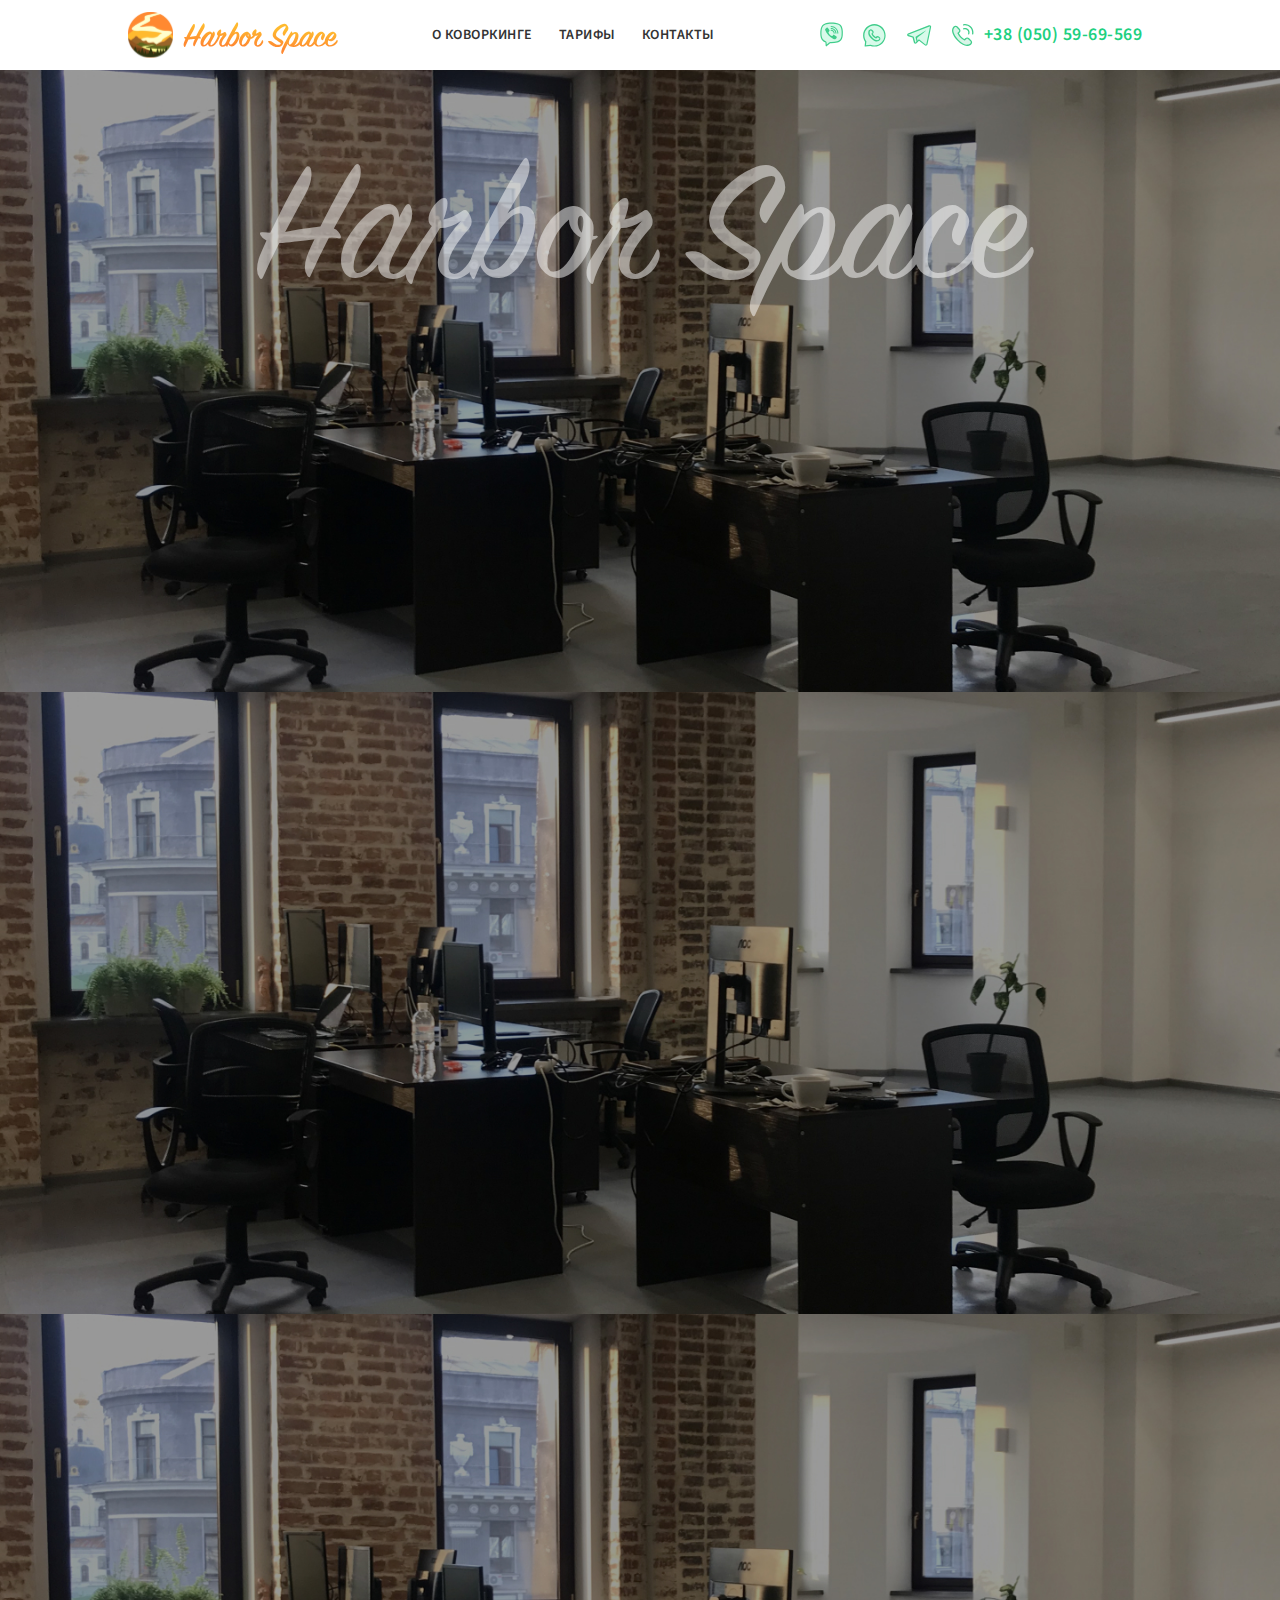
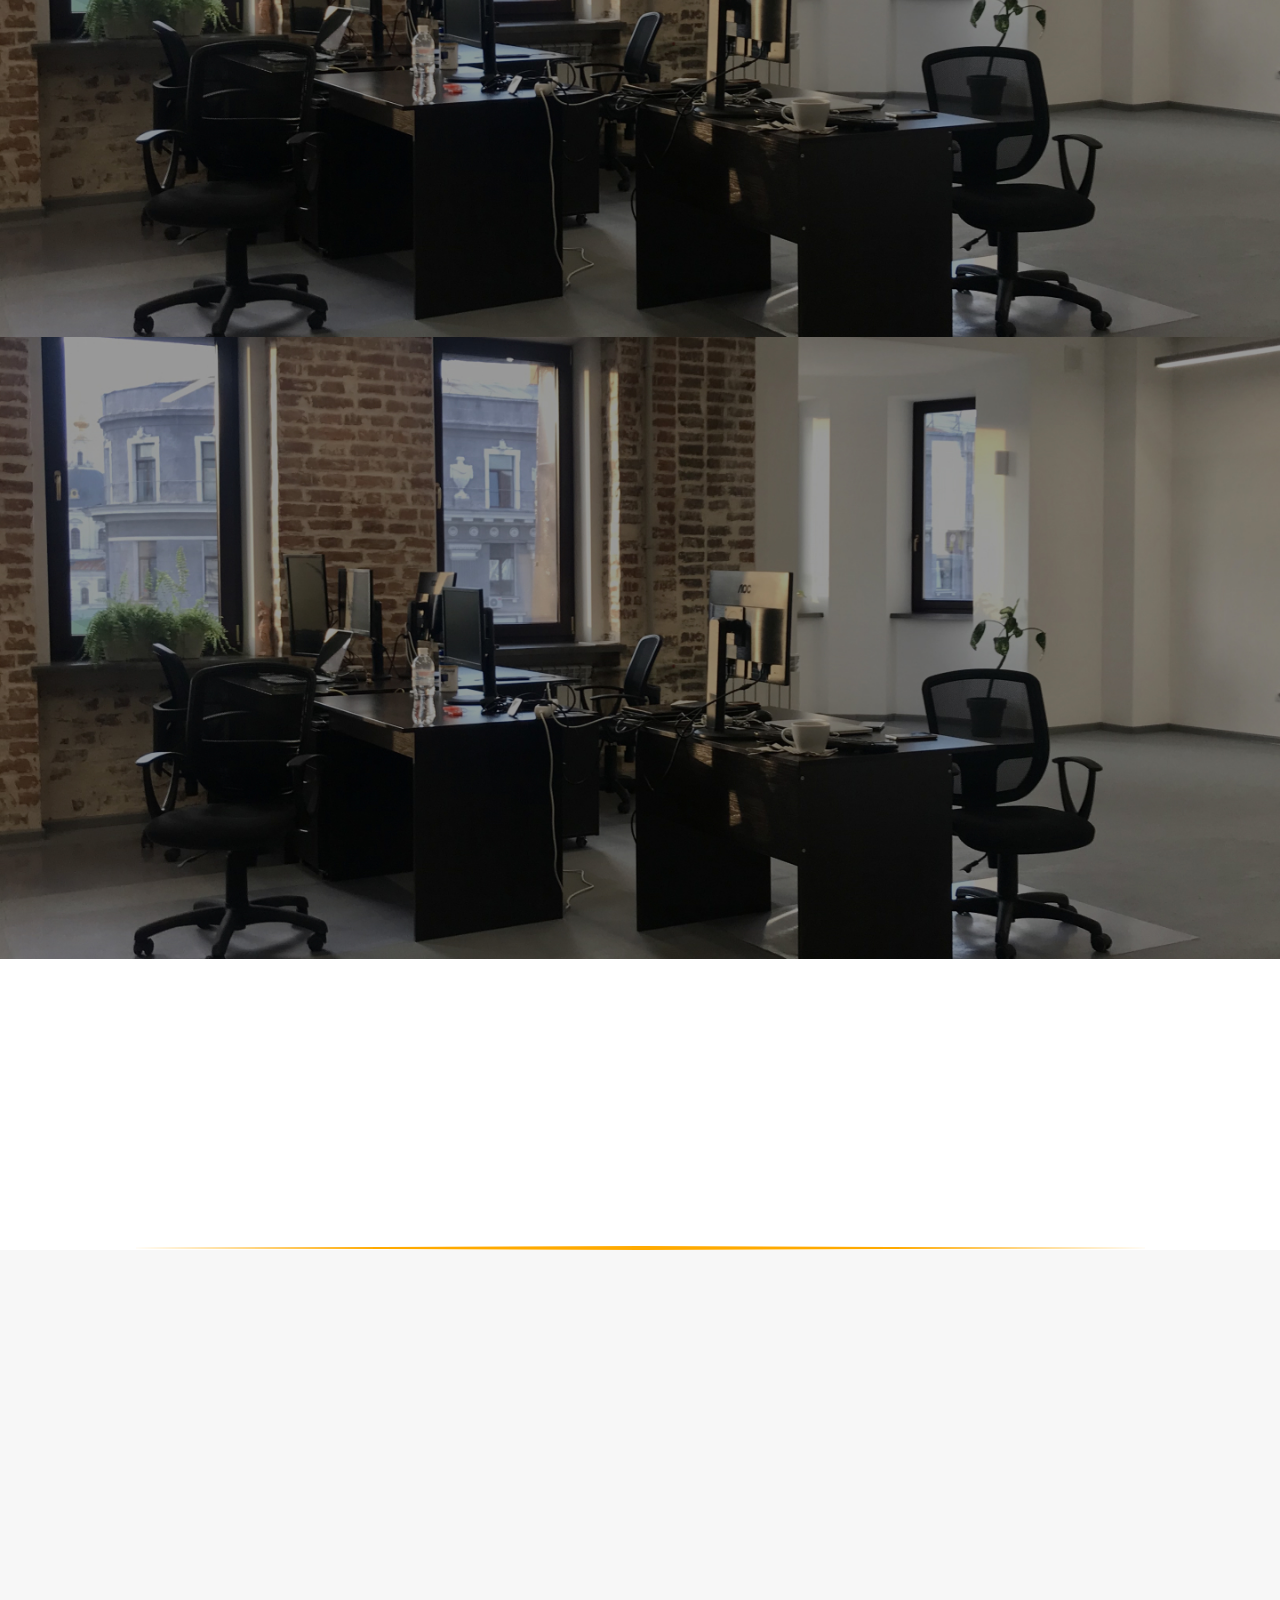
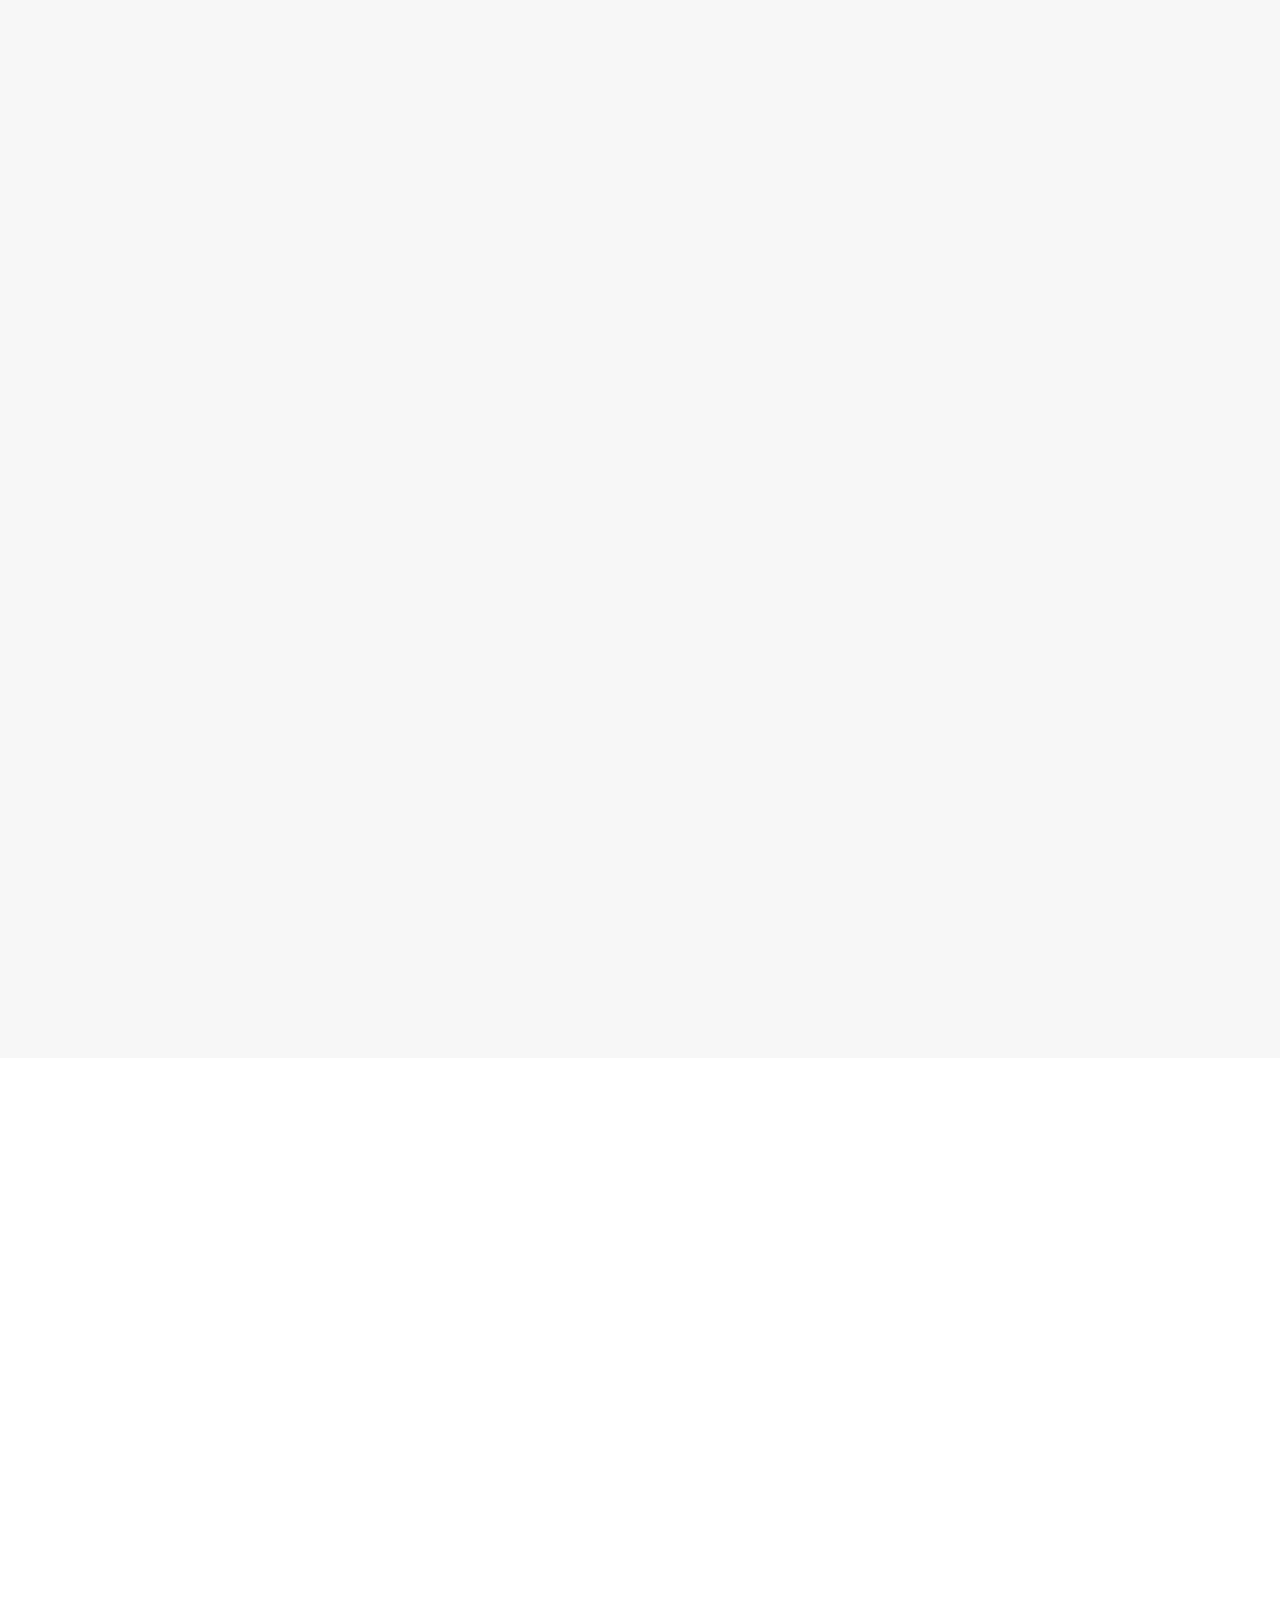
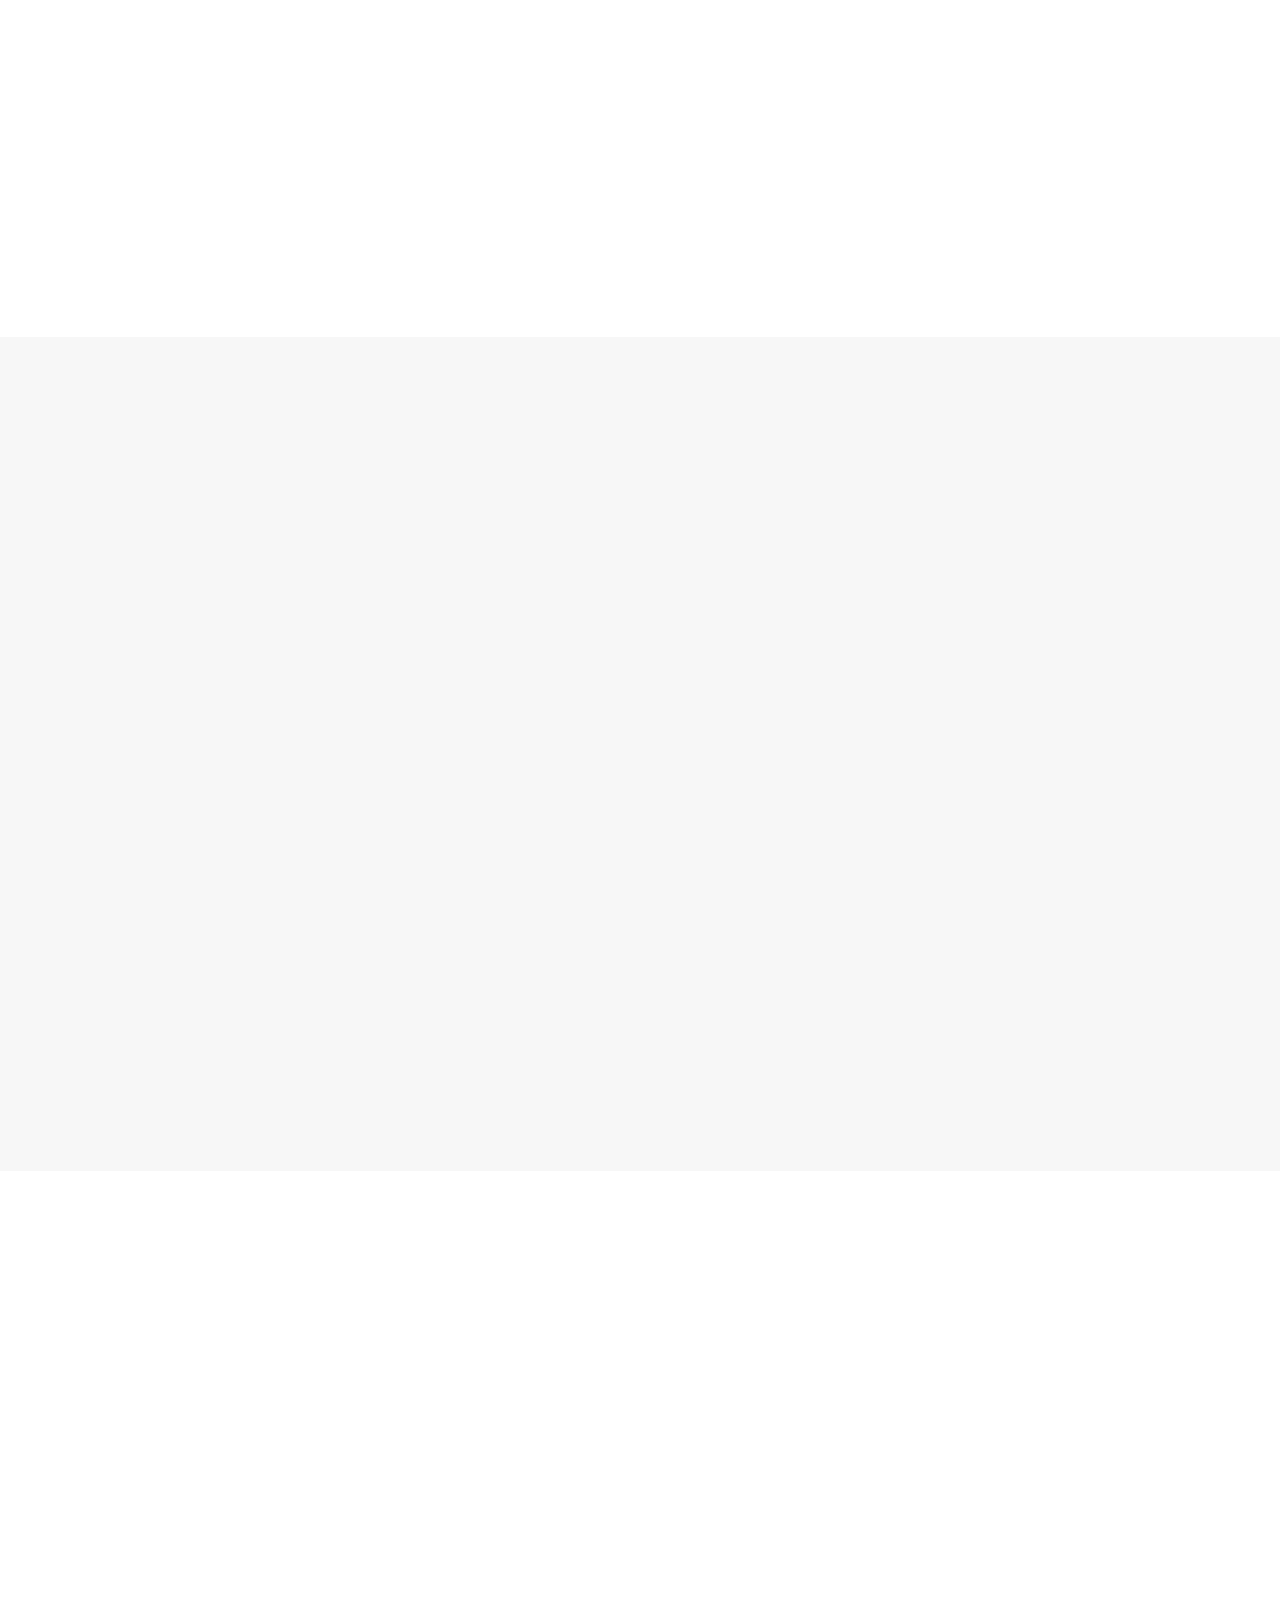
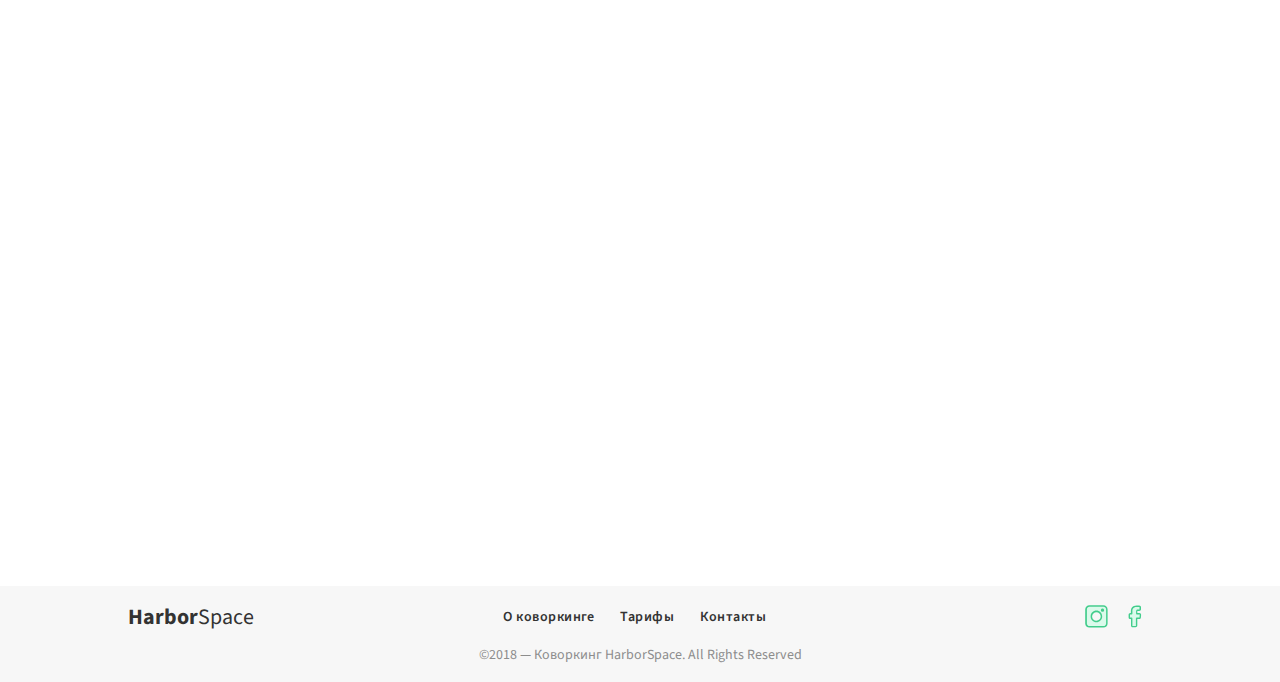
==== index.html @ 5f65b890 "10.12" ====
<!DOCTYPE html>
<html>
	<head>
		<meta charset="utf-8">
		<meta name="viewport" content="width=device-width, initial-scale=1.0">
		<title>Harbor Space</title>
		<link href="https://fonts.googleapis.com/css?family=Source+Sans+Pro:200,300,400,600,700&display=swap" rel="stylesheet">
		<link rel="stylesheet" href="css/libs.min.css">
		<link media="all" rel="stylesheet" href="css/main.css">
	</head>
	<body>
		<div class="wrapper">
			<header class="header">
				<div class="container">
					<div class="mobile-header">
						<div class="logo">
							<a href=""><img src="images/LOGO.svg" alt="harborSpace"></a>
						</div>
						<div class="hamburger-holder">
							<div class="hamburger">
								<div class="line line1"></div>
								<div class="line line2"></div>
								<div class="line line3"></div>
							</div>
						</div>
					</div>
					<div class="header-holder">
						<div class="logo">
							<a href=""><img src="images/LOGO.svg" alt="harborSpace"></a>
						</div>
						<nav class="menu-holder">
							<ul class="menu">
								<li><a href="#coworking">О коворкинге</a></li>
								<li><a href="#rates">Тарифы</a></li>
								<li><a href="#contact">Контакты</a></li>
							</ul>
						</nav>
						<div class="contacts">
							<ul class="social_list">
								<li><a href="https://apps.apple.com/ru/app/viber-messenger/id382617920"><img src="images/viber.svg" alt="viber"></a></li>
								<li><a href="https://apps.apple.com/ru/app/whatsapp-messenger/id310633997"><img src="images/whatsapp.svg" alt="whatsapp"></a></li>
								<li><a href="#https://apps.apple.com/ru/app/telegram-messenger/id686449807"><img src="images/telegram.svg" alt="telegram"></a></li>
								<li><a href="tel:+380505969569" class="header-phone"><img src="images/phone.svg" alt="phone">+38 (050) 59-69-569</a></li>
							</ul>
						</div>

					</div>
				</div>
			</header>
			<main class="main">
				<section class="slider-section">
					<div class="slider">
						<div class="slide"><h1>Harbor Space</h1><img src="images/slide1.jpg" alt="img"></div>
						<div class="slide"><img src="images/slide1.jpg" alt="img"></div>
						<div class="slide"><img src="images/slide1.jpg" alt="img"></div>
						<div class="slide"><img src="images/slide1.jpg" alt="img"></div>
					</div>
					<div class="about-text wow fadeIn" data-wow-duration="2s" data-wow-offset="100" id="coworking">
						<div class="container">
							<p> <span> <strong>Harbor</strong>Space</span> — это пространство в стиле лофт в самом центре города. Наш коворкинг ето зеленое, доброе и уютное пространство с максимально комфортными условиями для эффективной работы. Наша цель - сделать для вас пространство SoftGarden местом, где каждый сможет воплотить в жизнь любую профессиональную идею.</p>
						</div>

					</div>
				</section>
				<section class="section-offer">
					<div class="container">
						<div class="caption">
							<h2 class="wow fadeInUp" data-wow-duration="1s" data-wow-offset="100">Что мы предлагаем</h2>
						</div>
						<ul class="offer-list">
							<li class="offer-items">
								<div class="holder">
									<div class="img-holder col wow fadeInUp" data-wow-delay="0.4s" data-wow-duration="1s"><img src="images/offer1.png" alt="img"></div>
									<div class="item-text col wow fadeInUp" data-wow-delay="0.6s" data-wow-duration="1s">
										<h3>Комфорт</h3>
										<p>Уютный интерьер, спокойная тихая обстановка и удобное расположение в центре города. Рядом множесто приятных мест где можно вкусно покушать. Наш офис оборудован удобными рабочими местами, оснащенными всем необходимым и правильным освещением мест. Для вашего удобства в офисе вы можете воспользоваться печатной техникой, переговорной и душевой.</p>
									</div>
								</div>
							</li>
							<li class="offer-items">
								<div class="holder">
									<div class="img-holder col wow fadeInUp" data-wow-delay="0.4s" data-wow-duration="1s"><img src="images/offer2.png" alt="img"></div>
									<div class="item-text col wow fadeInUp" data-wow-delay="0.6s" data-wow-duration="1s">
										<h3>Качество </h3>
										<p>Мы позаботились о том что бы у вас был лучший ассортимент чая и кофе с вкусными топиками от Monin, которые обязательно понравятся любителям вкусного кофе. Так же мы внимательно следим за качеством еды которой предостовляем своим резидентам. И самым важным являеться высокоскоростной интернет.</p>
									</div>
								</div>
							</li>
							<li class="offer-items">
								<div class="holder">
									<div class="img-holder col wow fadeInUp" data-wow-delay="0.4s" data-wow-duration="1s"><img src="images/offer3.png" alt="img"></div>
									<div class="item-text col wow fadeInUp" data-wow-delay="0.6s" data-wow-duration="1s">
										<h3>Безопасность</h3>
										<p>Круглосуточно охраняемое помещение, система контроля доступа, противопожарная безопасность. Мы безспокоимся не только о безопасности помещения, но и о безопастости здоровья наших резидентов поетому в уборке мы используем только экологические средства.</p>
									</div>
								</div>
							</li>
						</ul>
					</div>
				</section>
                <section class="gallery-section">
                    <div class="container">
                        <ul class="gallery-holder">
                            <li class="gallery-img wow fadeInUp" data-wow-delay="0.4s" data-wow-duration="0.8s"> <div class="img-holder"><img src="images/gallery1.jpg" alt="img"></div> </li>
                            <li class="gallery-img wow fadeInUp" data-wow-delay="0.6s" data-wow-duration="0.8s"> <div class="img-holder"><img src="images/gallery2.png" alt="img"></div> </li>
                            <li class="gallery-img wow fadeInUp" data-wow-delay="0.8s" data-wow-duration="0.8s"> <div class="img-holder"><img src="images/gallery3.png" alt="img"></div> </li>
                            <li class="gallery-img wow fadeInUp" data-wow-delay="0.4s" data-wow-duration="0.8s"> <div class="img-holder"><img src="images/gallery4.png" alt="img"></div> </li>
                            <li class="gallery-img wow fadeInUp" data-wow-delay="0.6s" data-wow-duration="0.8s"> <div class="img-holder"><img src="images/gallery5.png" alt="img"></div> </li>
                            <li class="gallery-img wow fadeInUp" data-wow-delay="0.8s" data-wow-duration="0.8s"> <div class="img-holder"><img src="images/gallery6.png" alt="img"></div> </li>
                        </ul>
                    </div>
                </section>
				<section class="price-section" id="rates">
					<div class="container">
						<div class="caption">
							<h2 class="wow fadeInUp" data-wow-duration="1s">стоимость коворкинга</h2>
						</div>
						<ul class="price-list">
							<li class="price-item wow fadeInUp" data-wow-delay="0.2s" data-wow-duration="1s">
								<div class="holder">
									<h5>час</h5>
									<strong class="price">100 грн</strong>
									<ul class="price-detail">
										<li class="color-dotes yellow-dots">Быстрый WIFI</li>
										<li class="color-dotes orange-dots">Чай, кофе, печеньки</li>
										<li class="color-dotes blue-dots">Переговорная комната</li>
										<li class="color-dotes violet-dots">Доступ с 9:00 до 20:00</li>
										<li class="color-dotes pink-dots">Нефиксированое место</li>
									</ul>
								</div>

							</li>
							<li class="price-item wow fadeInUp" data-wow-delay="0.4s" data-wow-duration="1s">
								<div class="holder">
									<h5>день</h5>
									<strong class="price">250 грн</strong>
									<ul class="price-detail">
										<li class="color-dotes yellow-dots">Быстрый WIFI</li>
										<li class="color-dotes orange-dots">Чай, кофе, печеньки</li>
										<li class="color-dotes blue-dots">Переговорная комната</li>
										<li class="color-dotes violet-dots">Доступ с 9:00 до 20:00</li>
										<li class="color-dotes pink-dots">Нефиксированое место</li>
									</ul>
								</div>
							</li>
							<li class="price-item wow fadeInUp" data-wow-delay="0.6s" data-wow-duration="1s">
								<div class="holder">
									<h5>неделя</h5>
									<strong class="price">1000 грн</strong>
									<ul class="price-detail">
										<li class="color-dotes yellow-dots">Быстрый WIFI</li>
										<li class="color-dotes orange-dots">Чай, кофе, печеньки</li>
										<li class="color-dotes blue-dots">Переговорная комната</li>
										<li class="color-dotes violet-dots">Доступ с 9:00 до 20:00</li>
										<li class="color-dotes pink-dots">Нефиксированое место</li>
									</ul>
								</div>
							</li>
							<li class="price-item wow fadeInUp" data-wow-delay="0.8s" data-wow-duration="1s" data-wow-offset="50">
								<div class="holder">
									<h5>месяц</h5>
									<strong class="price">3600 грн</strong>
									<ul class="price-detail">
										<li class="color-dotes yellow-dots">Быстрый WIFI</li>
										<li class="color-dotes orange-dots">Чай, кофе, печеньки</li>
										<li class="color-dotes blue-dots">Переговорная комната</li>
										<li class="color-dotes violet-dots">Доступ 24/7</li>
										<li class="color-dotes pink-dots">Фиксированое место</li>
										<li class="color-dotes orange-dots">Бесплатный VPN</li>
										<li class="color-dotes blue-dots">Личный шкафчик</li>
									</ul>
								</div>
							</li>
						</ul>
						<a href="#contact" class="btn price-item wow fadeInUp" data-wow-delay="0.5s" data-wow-duration="1s" data-wow-offset="20">Забронировать</a>
					</div>
				</section>
				<section class="contacts-section" id="contact">
					<div class="container">
						<div class="caption">
							<h2 class="wow fadeInUp" data-wow-delay="0.5s" data-wow-duration="1s">наши контакты</h2>
							<p class="wow fadeInUp" data-wow-delay="0.7s" data-wow-duration="1s">Или оставте ваш номер и вы вам перезвоним</p>
						</div>
						<div class="contact-holder">
							<div class="col-holder">
								<div class="col">
									<ul class="social_list wow fadeInUp" data-wow-delay="0.2s" data-wow-duration="1s">
										<li class="phone"><a href="tel:+380505969569"><img src="images/phone.svg" alt="phone">+380 (050) 59-69-569</a></li>
										<li><a href="https://apps.apple.com/ru/app/viber-messenger/id382617920"><img src="images/viber.svg" alt="viber"></a></li>
										<li><a href="https://apps.apple.com/ru/app/telegram-messenger/id686449807"><img src="images/telegram.svg" alt="telegram"></a></li>
                                        <li><a href="https://apps.apple.com/ru/app/whatsapp-messenger/id310633997"><img src="images/whatsapp.svg" alt="whatsapp"></a></li>
									</ul>
									<div class="address-holder wow fadeInUp" data-wow-delay="0.4s" data-wow-duration="1s">
										<img src="images/shape.svg" alt="img">
										<address class="address">пл. Павловская, 10<br>г. Харьков, Украина</address>
									</div>
									<div class="working-hours wow fadeInUp" data-wow-delay="0.4s" data-wow-duration="1s" >
										<img src="images/alarm-clock.svg" alt="img">
										<div class="time">
                                            <div> <span class="day">Пн - Вс</span> <span class="hour">(9:00 - 21:00)</span> </div>
										</div>
									</div>
									<!--<ul class="inst-fb wow fadeInUp" data-wow-delay="1.1s" data-wow-duration="1s" data-wow-offset="50">
										<li><a href="https://instagram.com//harbor_space/"><img src="images/instagram.svg" alt="img"></a></li>
										<li><a href="https://facebook.com/harbor_space/"><img src="images/fb.svg" alt="img"></a></li>
									</ul>-->
								</div>
								<div class="col wow fadeInUp" data-wow-delay="0.6s" data-wow-duration="1s">
									<form action="" class="contact-form">
										<label for="">
											<input class="input-form" type="text">
											<span class="fake-placeholder">Телефон</span>
										</label>
										<label for="">
											<input class="input-form" type="text">
											<span class="fake-placeholder">Имя</span>
										</label>

										<button class="btn btn-send">Отправить</button>
									</form>
								</div>
							</div>
						</div>
					</div>
					<div class="map-holder wow fadeInUp" data-wow-delay="0.5s" data-wow-duration="1s">
						<iframe src="https://www.google.com/maps/embed?pb=!1m18!1m12!1m3!1d2565.2511512335523!2d36.230084315883595!3d49.98790062846584!2m3!1f0!2f0!3f0!3m2!1i1024!2i768!4f13.1!3m3!1m2!1s0x4127a0f6acee9e27%3A0xdf5f74cbde24726e!2z0L_Quy4g0J_QsNCy0LvQvtCy0YHQutCw0Y8sIDEwLCDQpdCw0YDRjNC60L7Qsiwg0KXQsNGA0YzQutC-0LLRgdC60LDRjyDQvtCx0LvQsNGB0YLRjCwgNjEwMDA!5e0!3m2!1sru!2sua!4v1575575352551!5m2!1sru!2sua" width="800" height="600" frameborder="0" style="border:0;" allowfullscreen=""></iframe>
					</div>
				</section>
			</main>
			<footer class="footer">
				<div class="container">
					<div class="footer-holder">
						<strong class="footer-logo"> <a href="#"><strong>Harbor</strong>Space</strong></a>
						<div class="footer-menu">
							<ul class="menu">
								<li><a href="#coworking">О коворкинге</a></li>
								<li><a href="#rates">Тарифы</a></li>
								<li><a href="#contact">Контакты</a></li>
							</ul>
						</div>
						<ul class="inst-fb">
							<li><a href="https://instagram.com/harbor_space/"><img src="images/instagram.svg" alt="img"></a></li>
							<li><a href="https://facebook.com/harbor_space/"><img src="images/fb.svg" alt="img"></a></li>
						</ul>
					</div>
					<div class="copyright">©2018 — Коворкинг HarborSpace. All Rights Reserved</div>
				</div>
			</footer>
		</div>
		<!--<script src="js/common.js"></script>-->
		<script	src="https://code.jquery.com/jquery-3.4.1.min.js" integrity="sha256-CSXorXvZcTkaix6Yvo6HppcZGetbYMGWSFlBw8HfCJo=" crossorigin="anonymous"></script>

		<script src="js/scripts.js"></script>
		<script src="js/slick.js"></script>
		<script src="js/wow.js"></script>

		<script>
			new WOW().init();
		</script>
	</body>
</html>
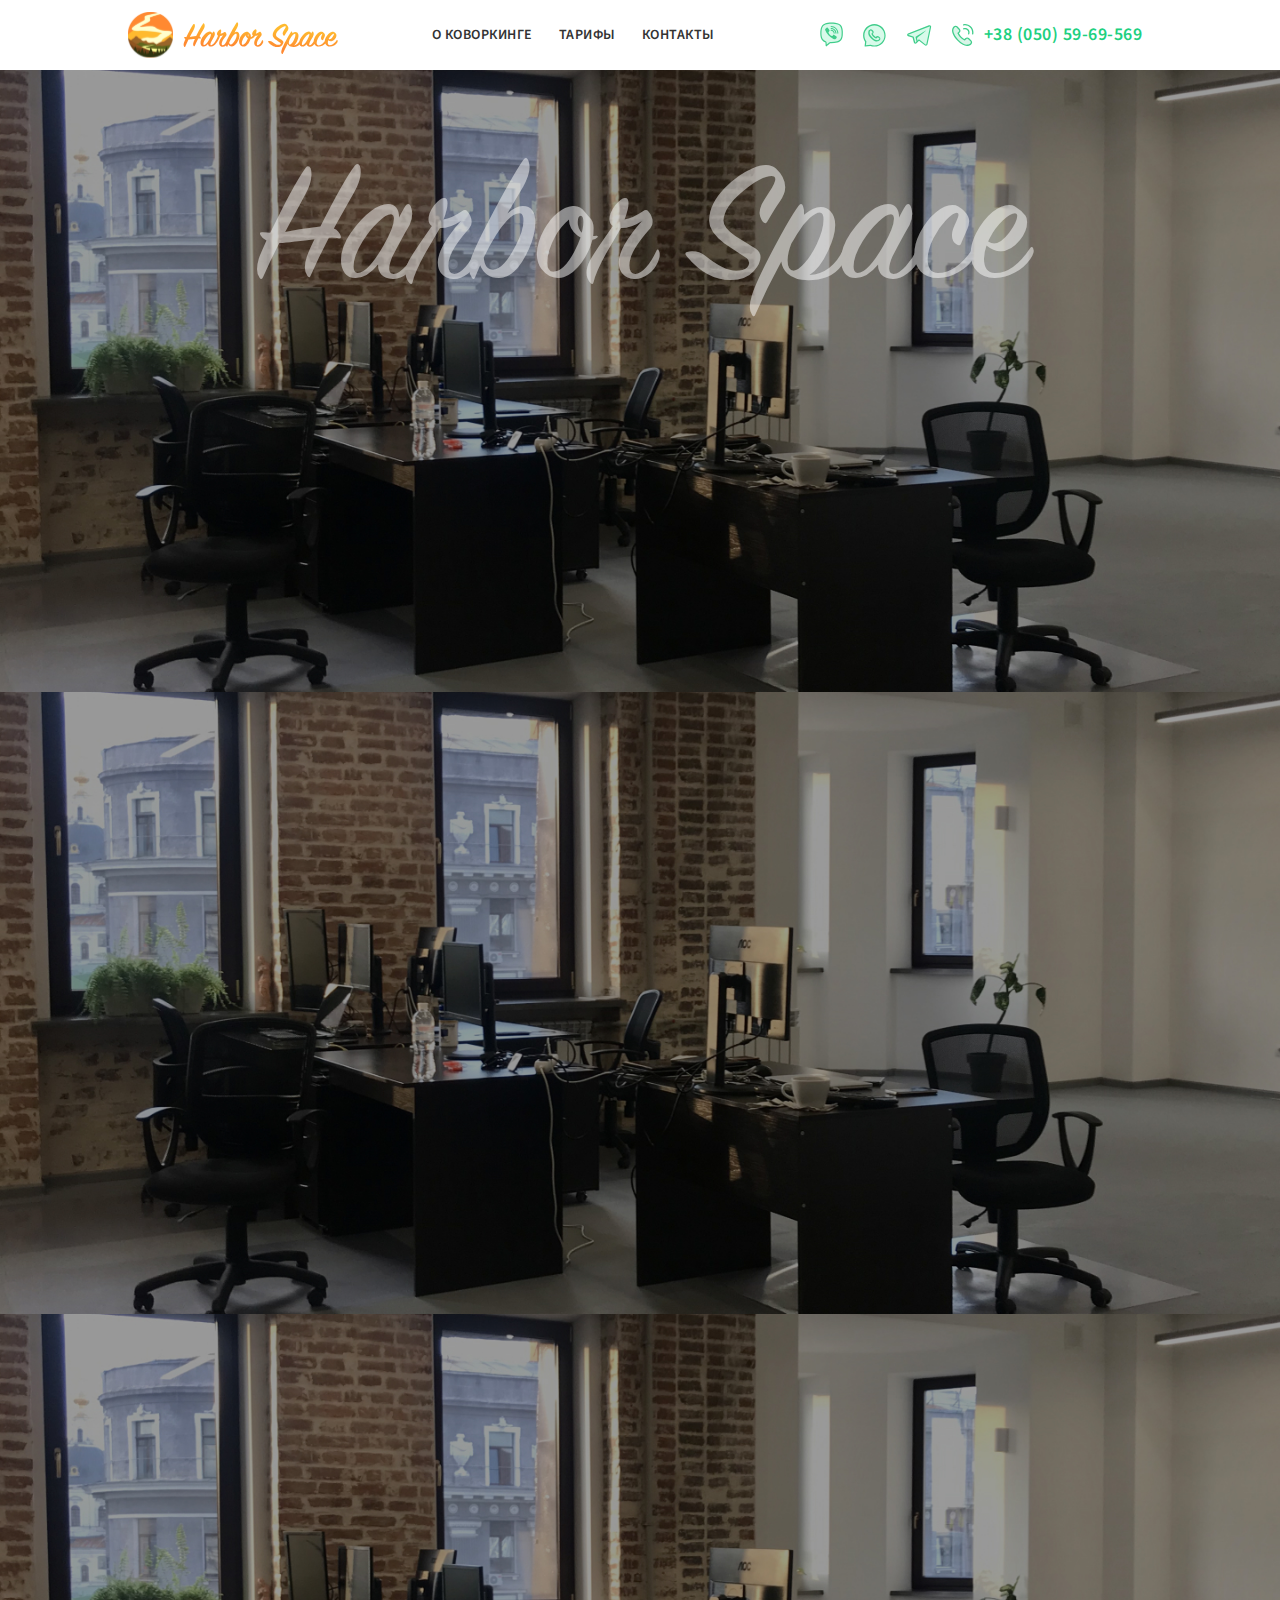
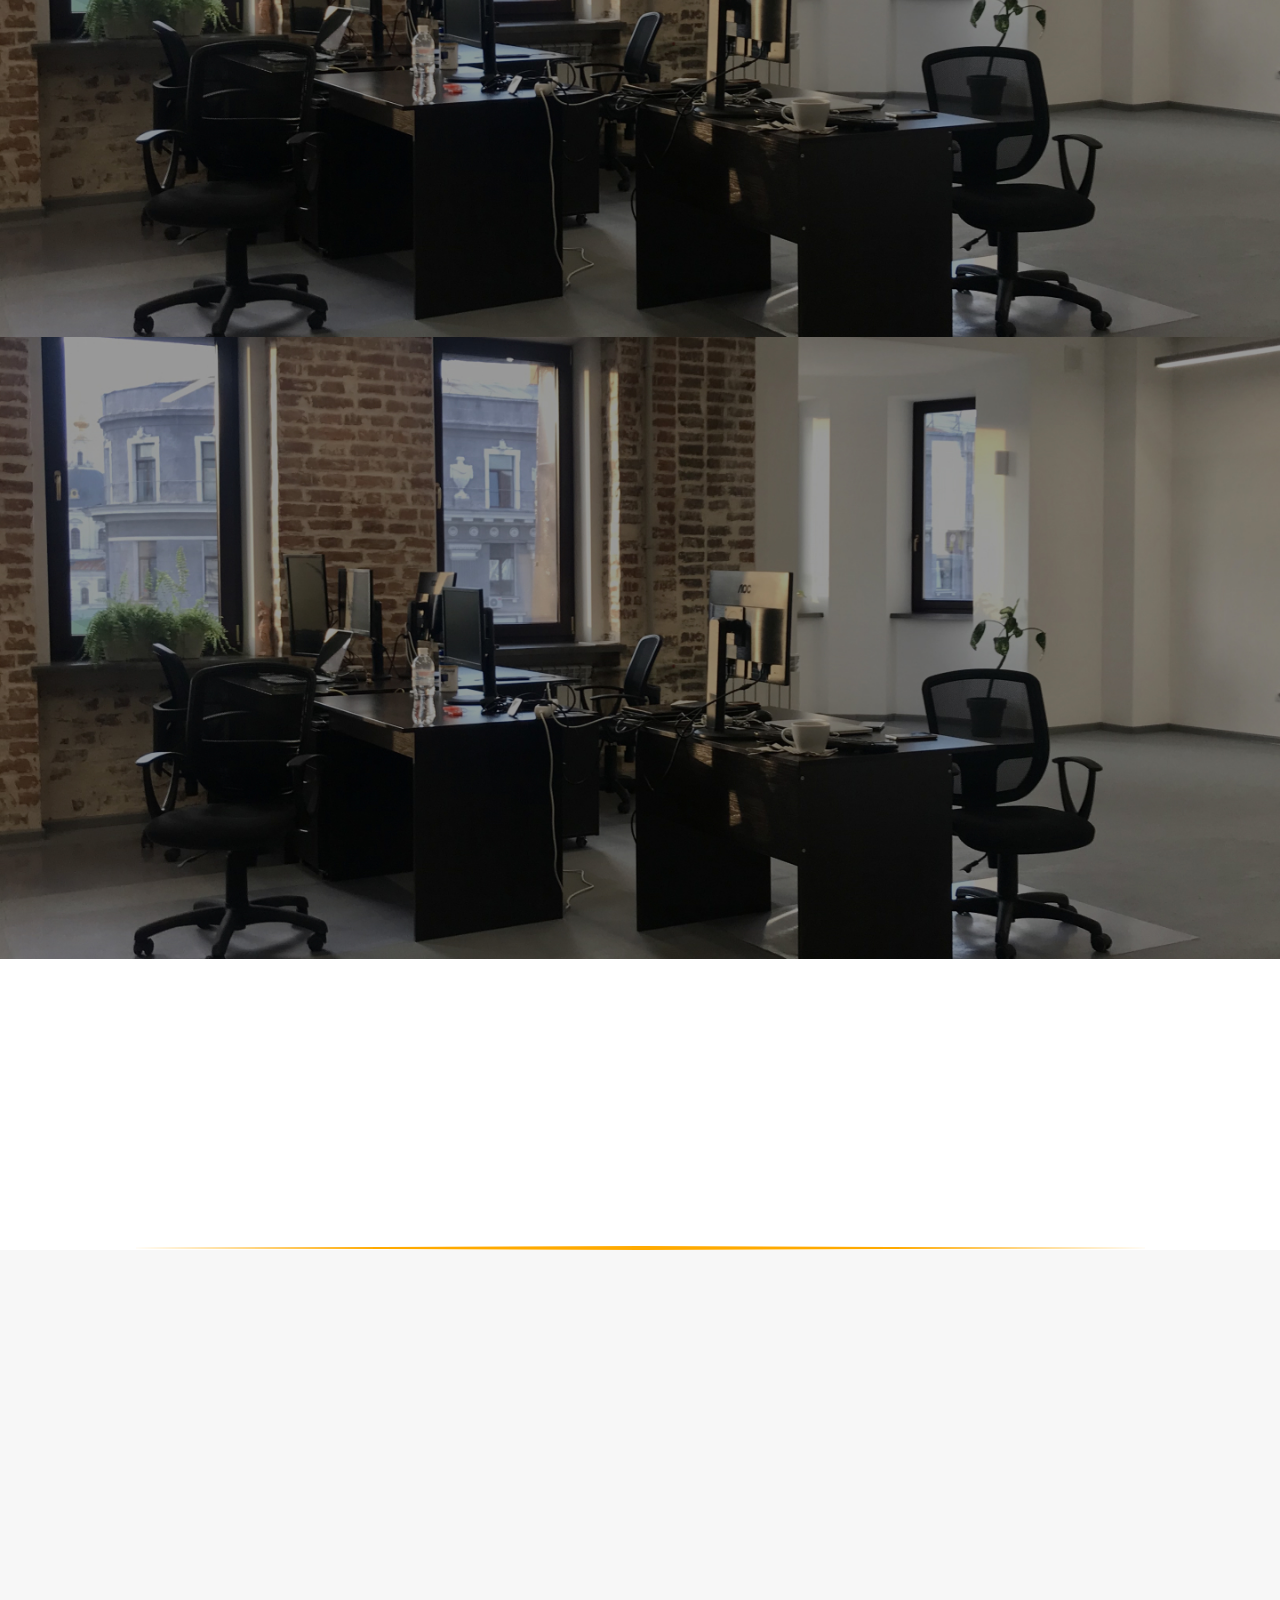
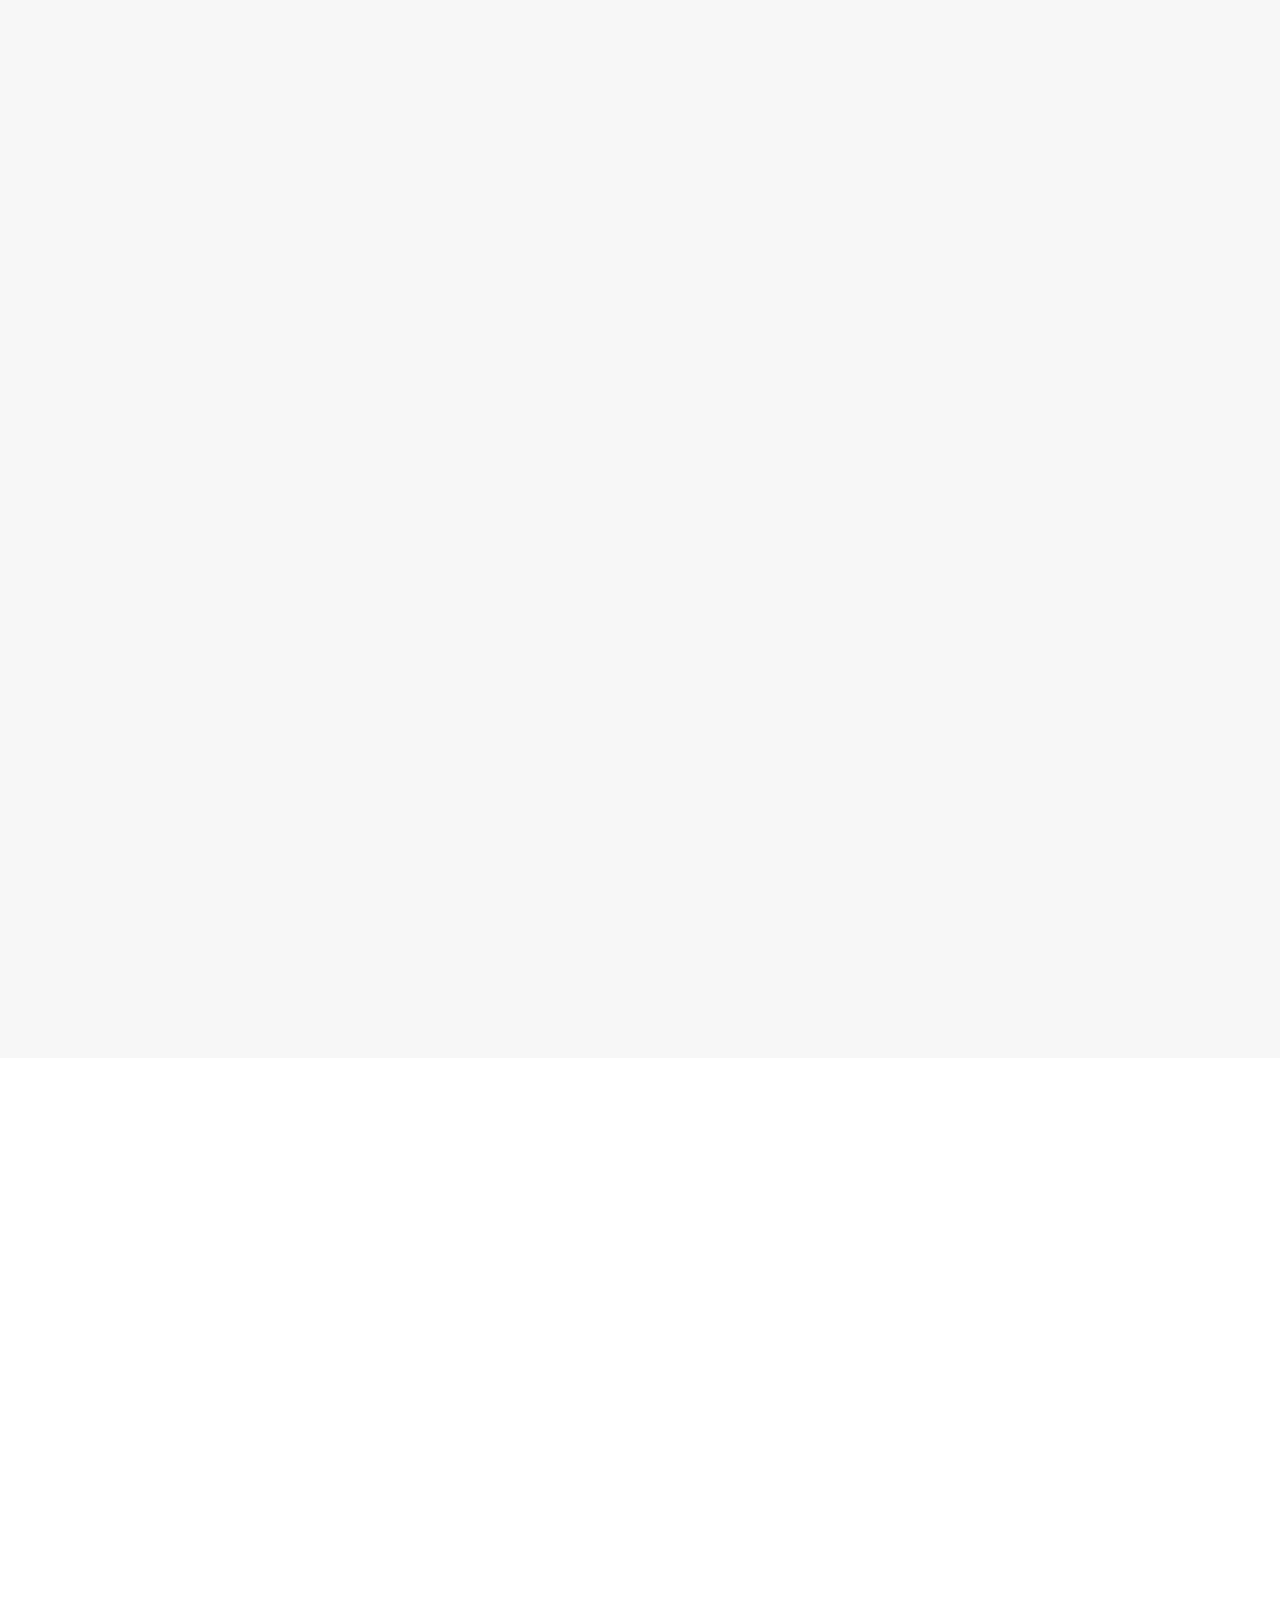
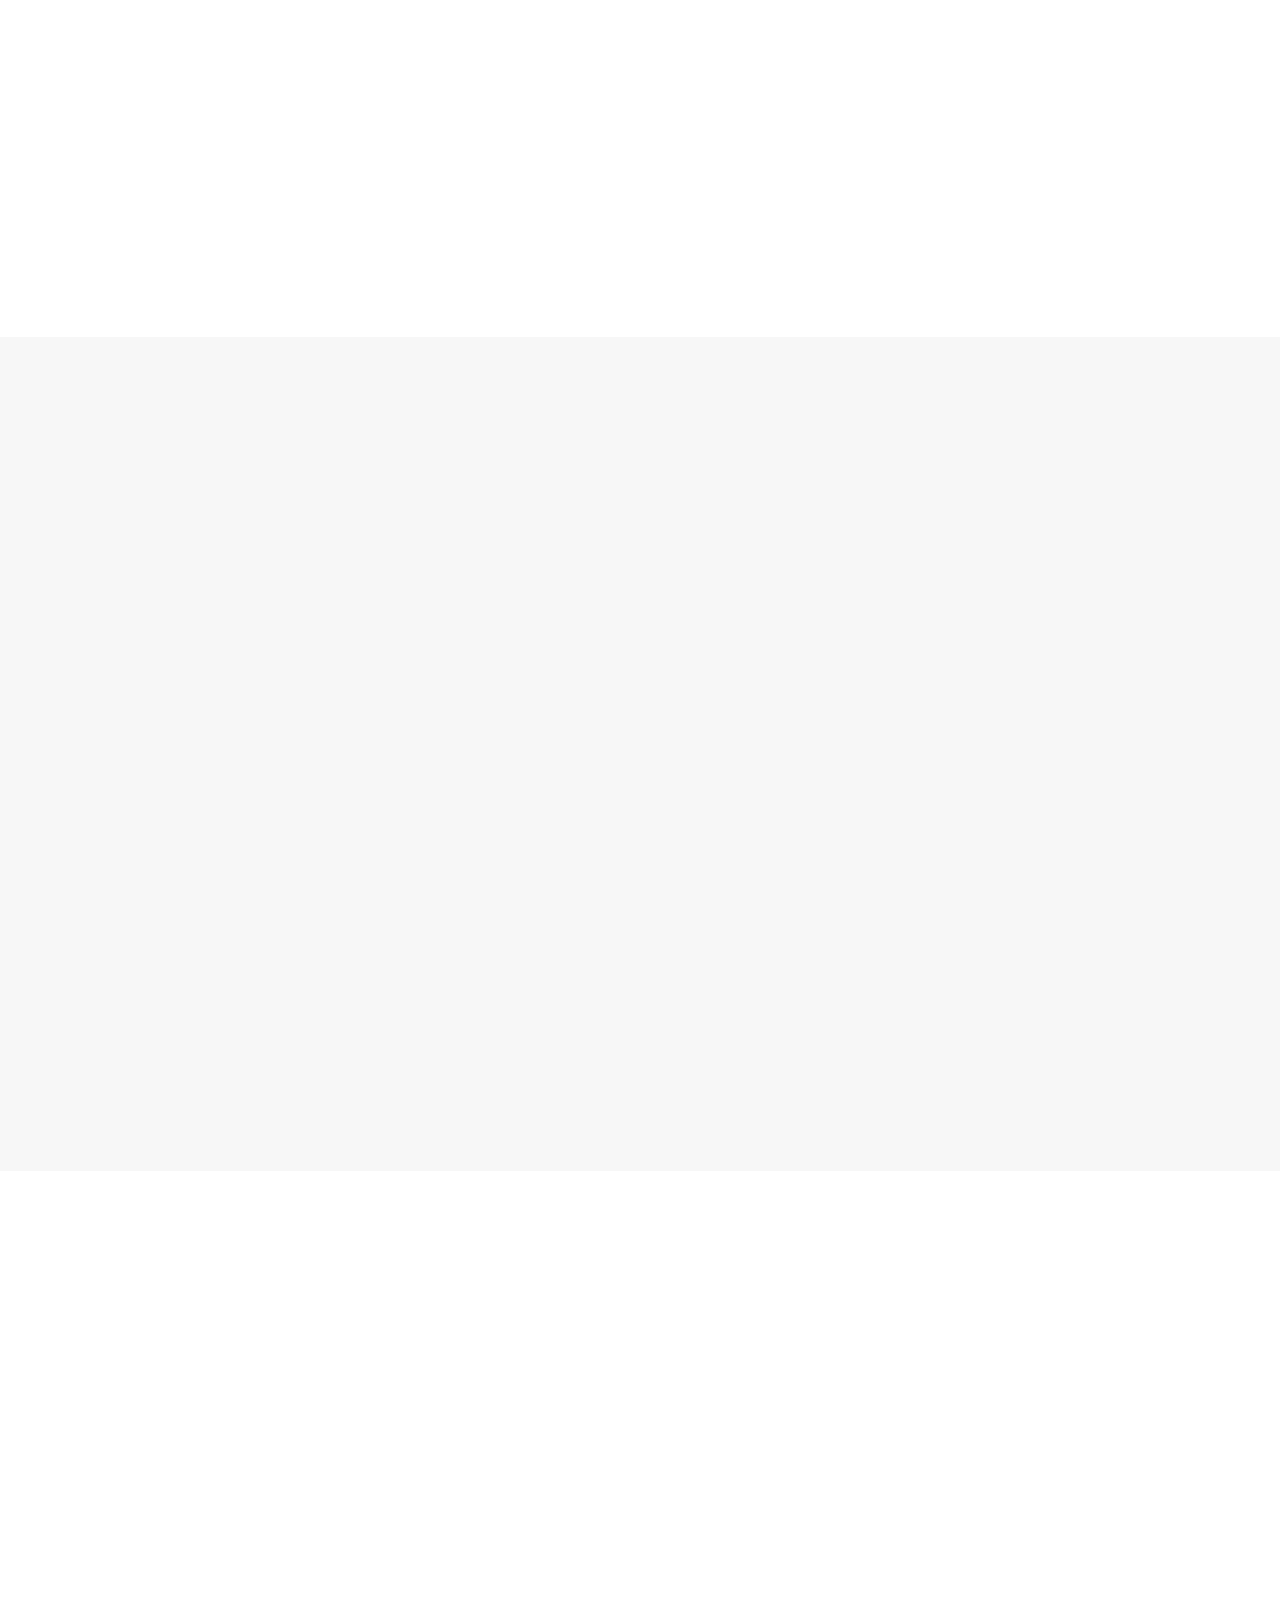
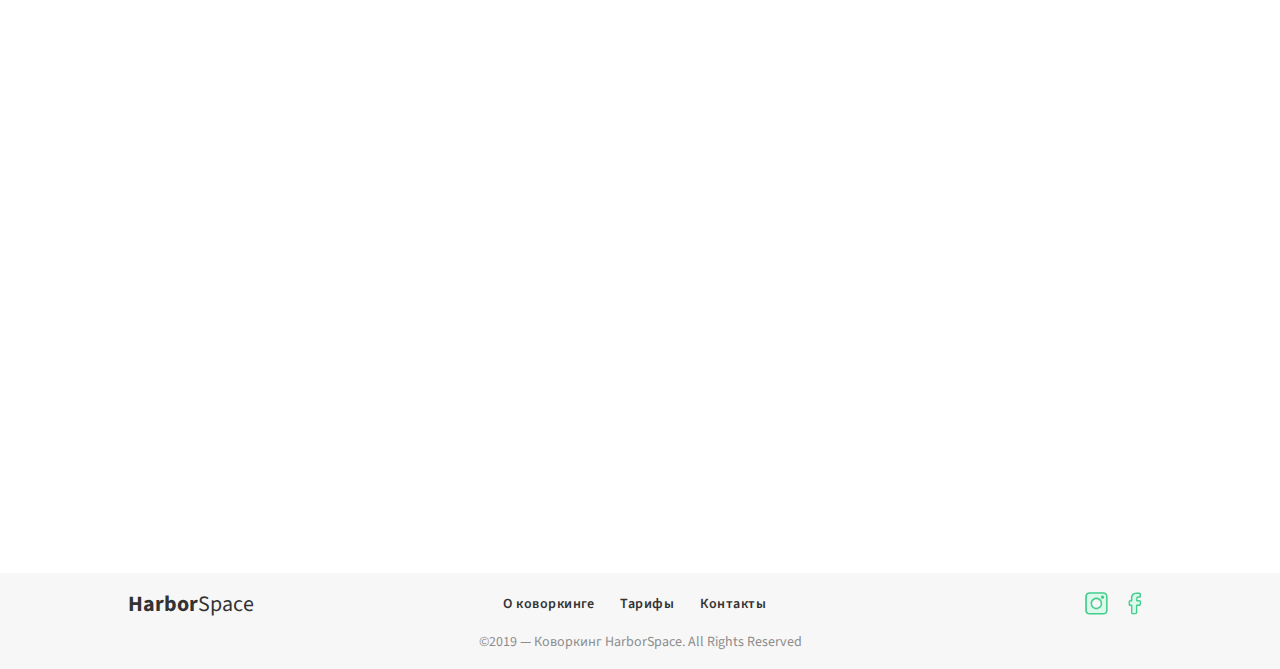
==== commit ce5193d5: "10.12.19" ====
--- a/index.html
+++ b/index.html
@@ -40,7 +40,7 @@
 								<li><a href="https://apps.apple.com/ru/app/viber-messenger/id382617920"><img src="images/viber.svg" alt="viber"></a></li>
 								<li><a href="https://apps.apple.com/ru/app/whatsapp-messenger/id310633997"><img src="images/whatsapp.svg" alt="whatsapp"></a></li>
 								<li><a href="#https://apps.apple.com/ru/app/telegram-messenger/id686449807"><img src="images/telegram.svg" alt="telegram"></a></li>
-								<li><a href="tel:+380505969569" class="header-phone"><img src="images/phone.svg" alt="phone">+38 (050) 59-69-569</a></li>
+								<li class="mobile-style" ><a href="tel:+380505969569" class="header-phone"><img src="images/phone.svg" alt="phone">+38 (050) 59-69-569</a></li>
 							</ul>
 						</div>
 
@@ -79,7 +79,7 @@
 							</li>
 							<li class="offer-items">
 								<div class="holder">
-									<div class="img-holder col wow fadeInUp" data-wow-delay="0.4s" data-wow-duration="1s"><img src="images/offer2.png" alt="img"></div>
+									<div class="img-holder col wow fadeInUp custom-style" data-wow-delay="0.4s" data-wow-duration="1s"><img src="images/offer2.png" alt="img"></div>
 									<div class="item-text col wow fadeInUp" data-wow-delay="0.6s" data-wow-duration="1s">
 										<h3>Качество </h3>
 										<p>Мы позаботились о том что бы у вас был лучший ассортимент чая и кофе с вкусными топиками от Monin, которые обязательно понравятся любителям вкусного кофе. Так же мы внимательно следим за качеством еды которой предостовляем своим резидентам. И самым важным являеться высокоскоростной интернет.</p>
@@ -243,7 +243,7 @@
 							<li><a href="https://facebook.com/harbor_space/"><img src="images/fb.svg" alt="img"></a></li>
 						</ul>
 					</div>
-					<div class="copyright">©2018 — Коворкинг HarborSpace. All Rights Reserved</div>
+					<div class="copyright">©2019 — Коворкинг HarborSpace. All Rights Reserved</div>
 				</div>
 			</footer>
 		</div>
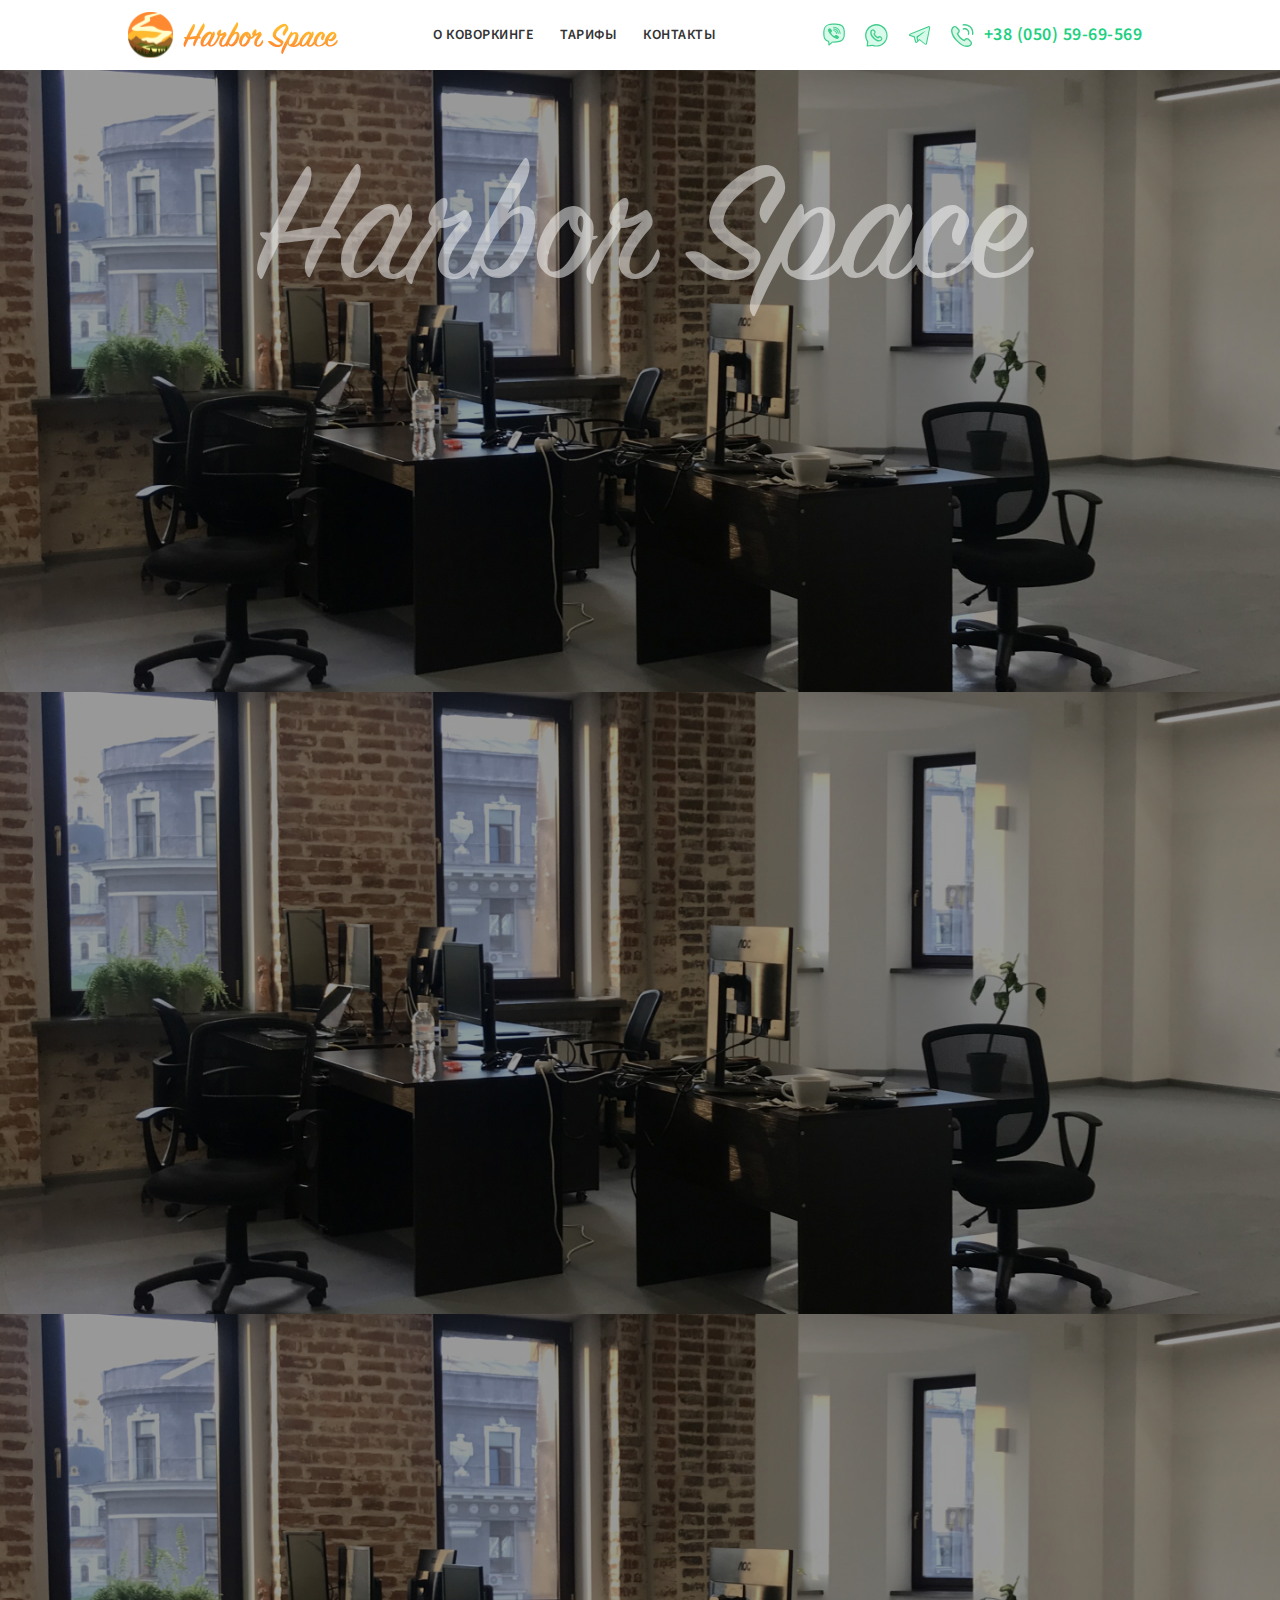
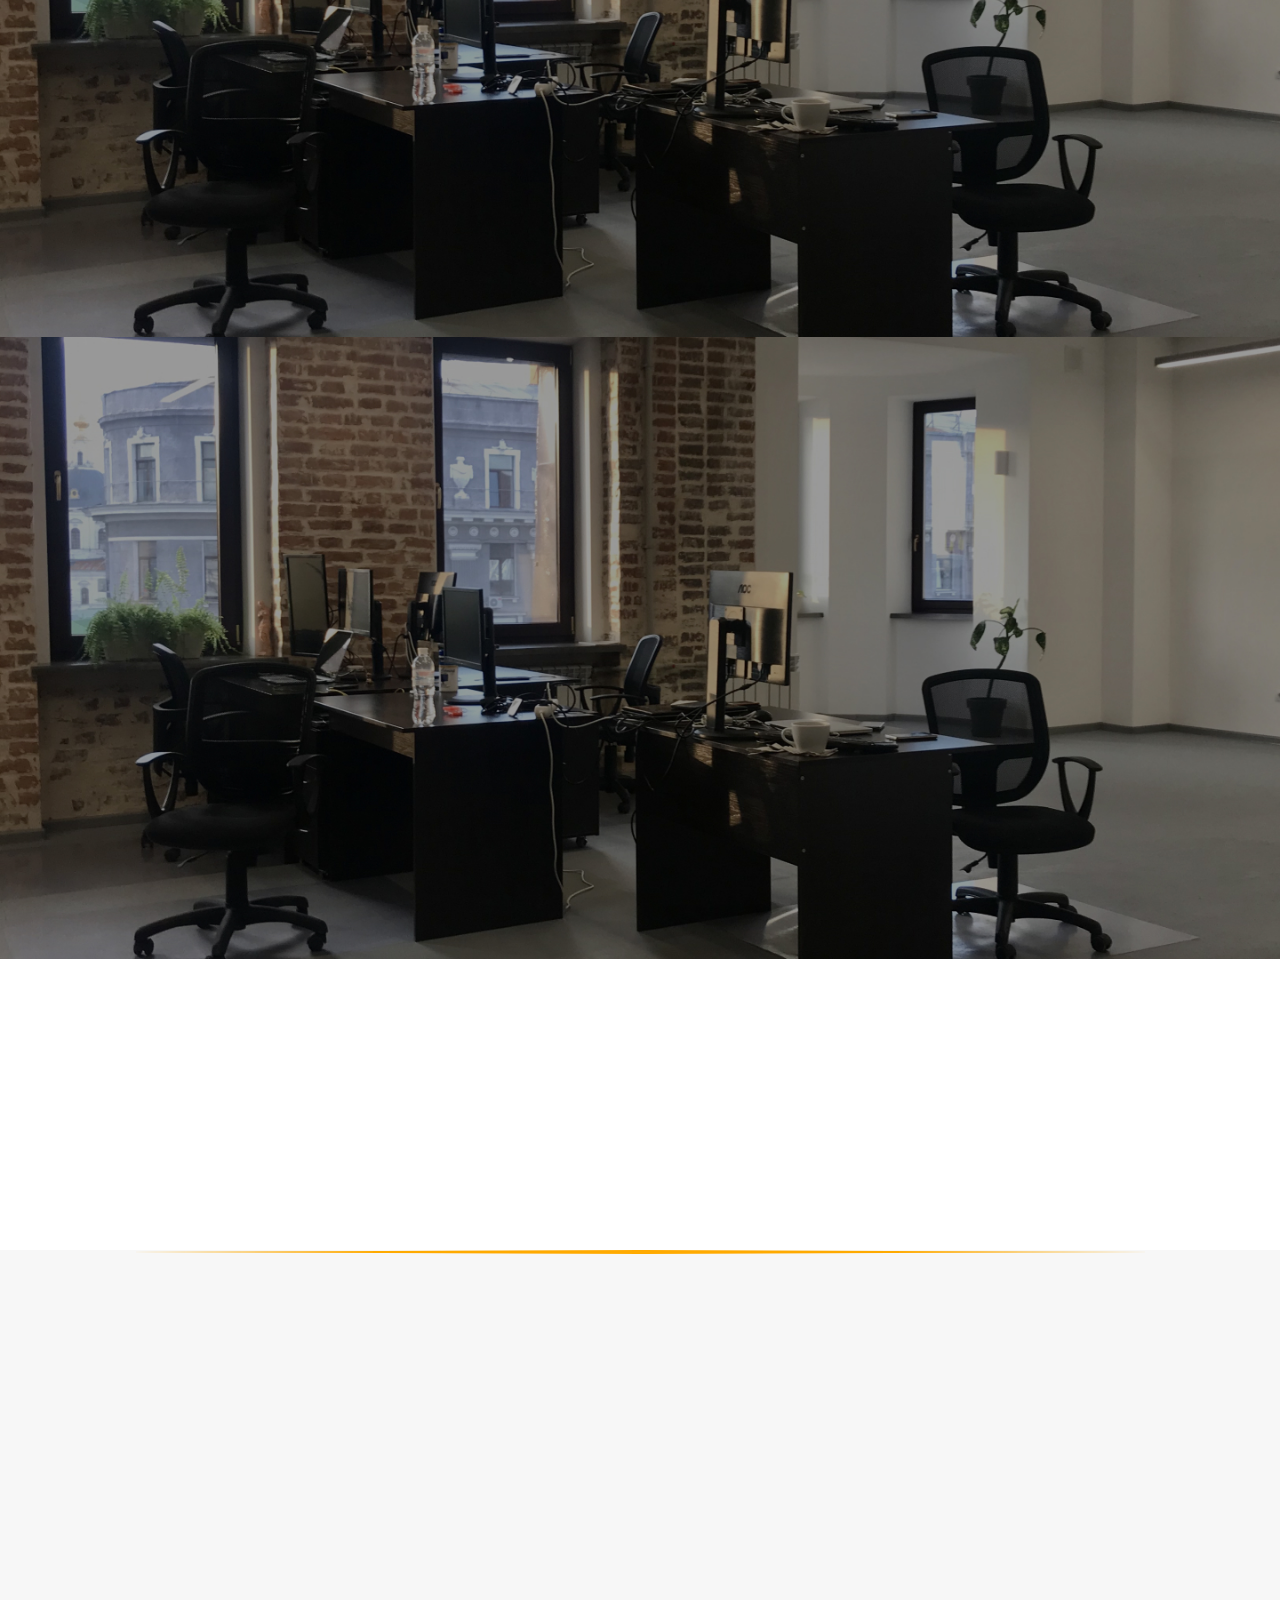
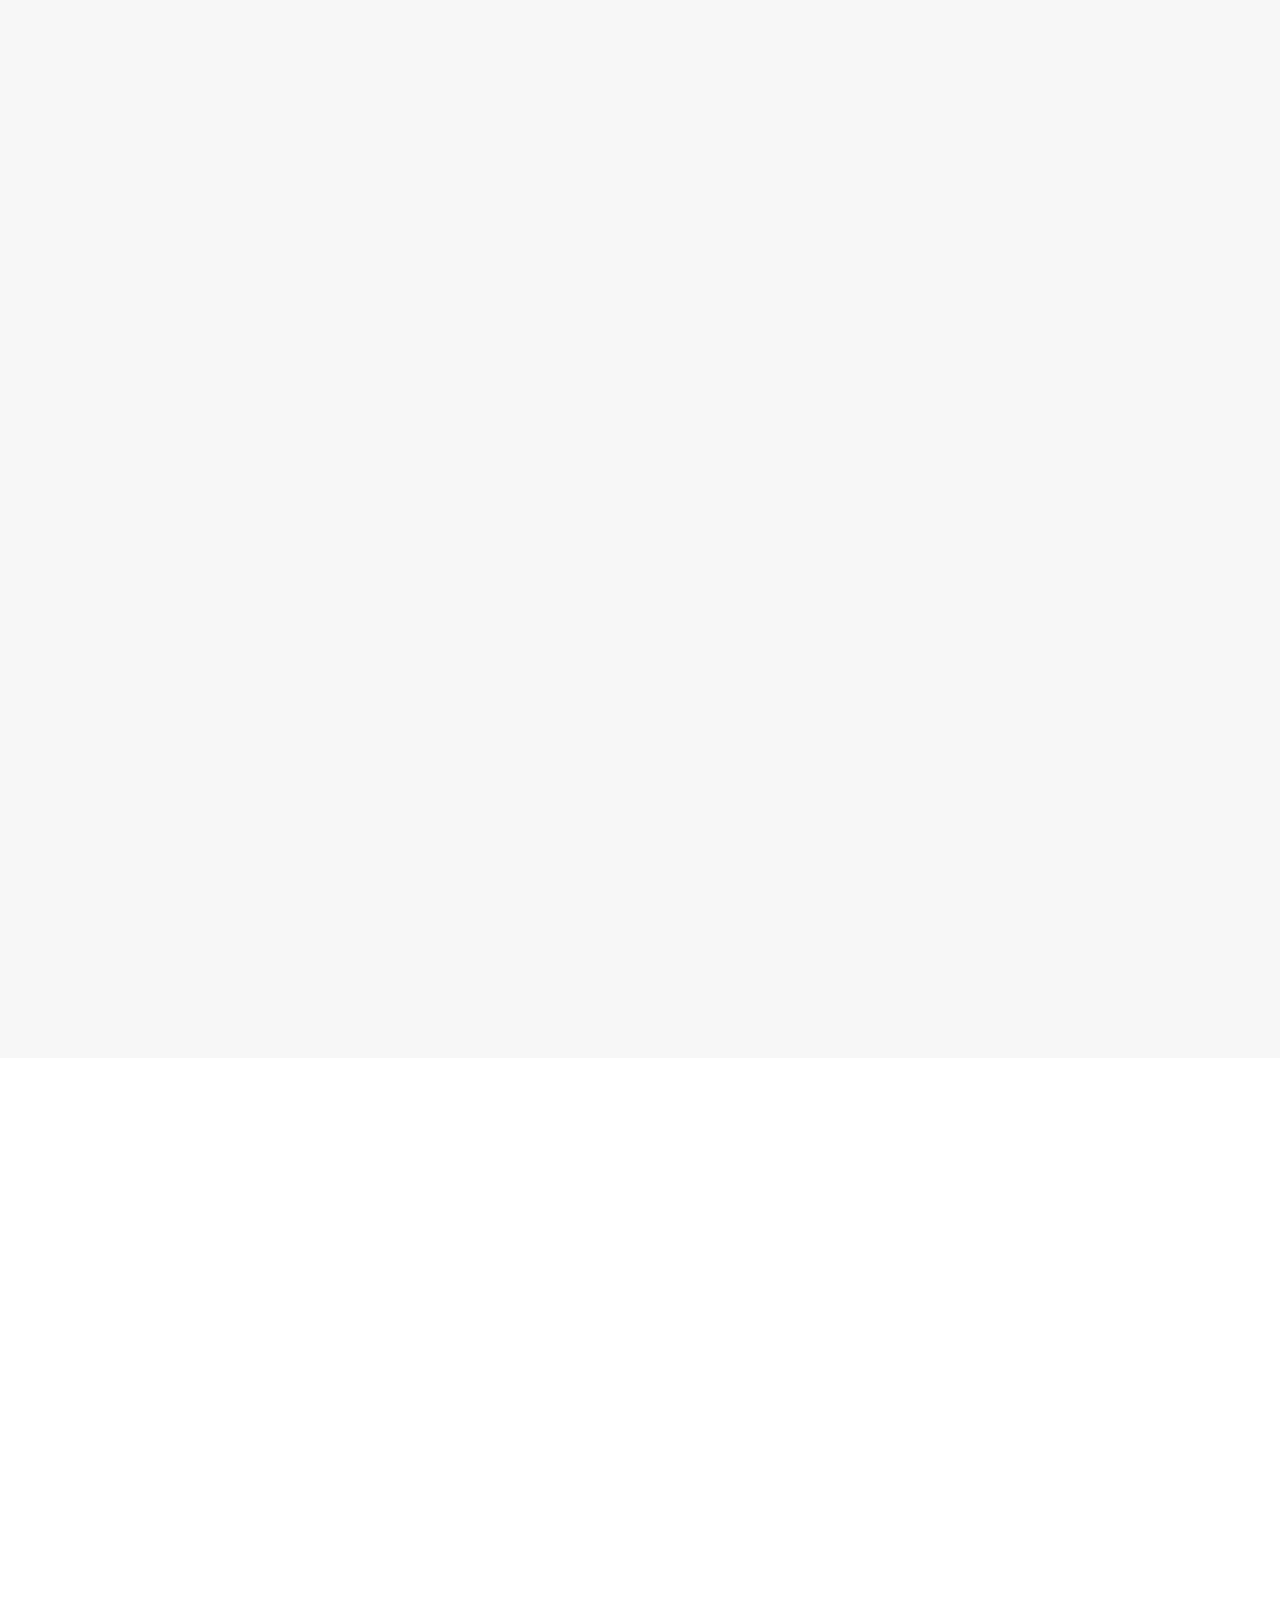
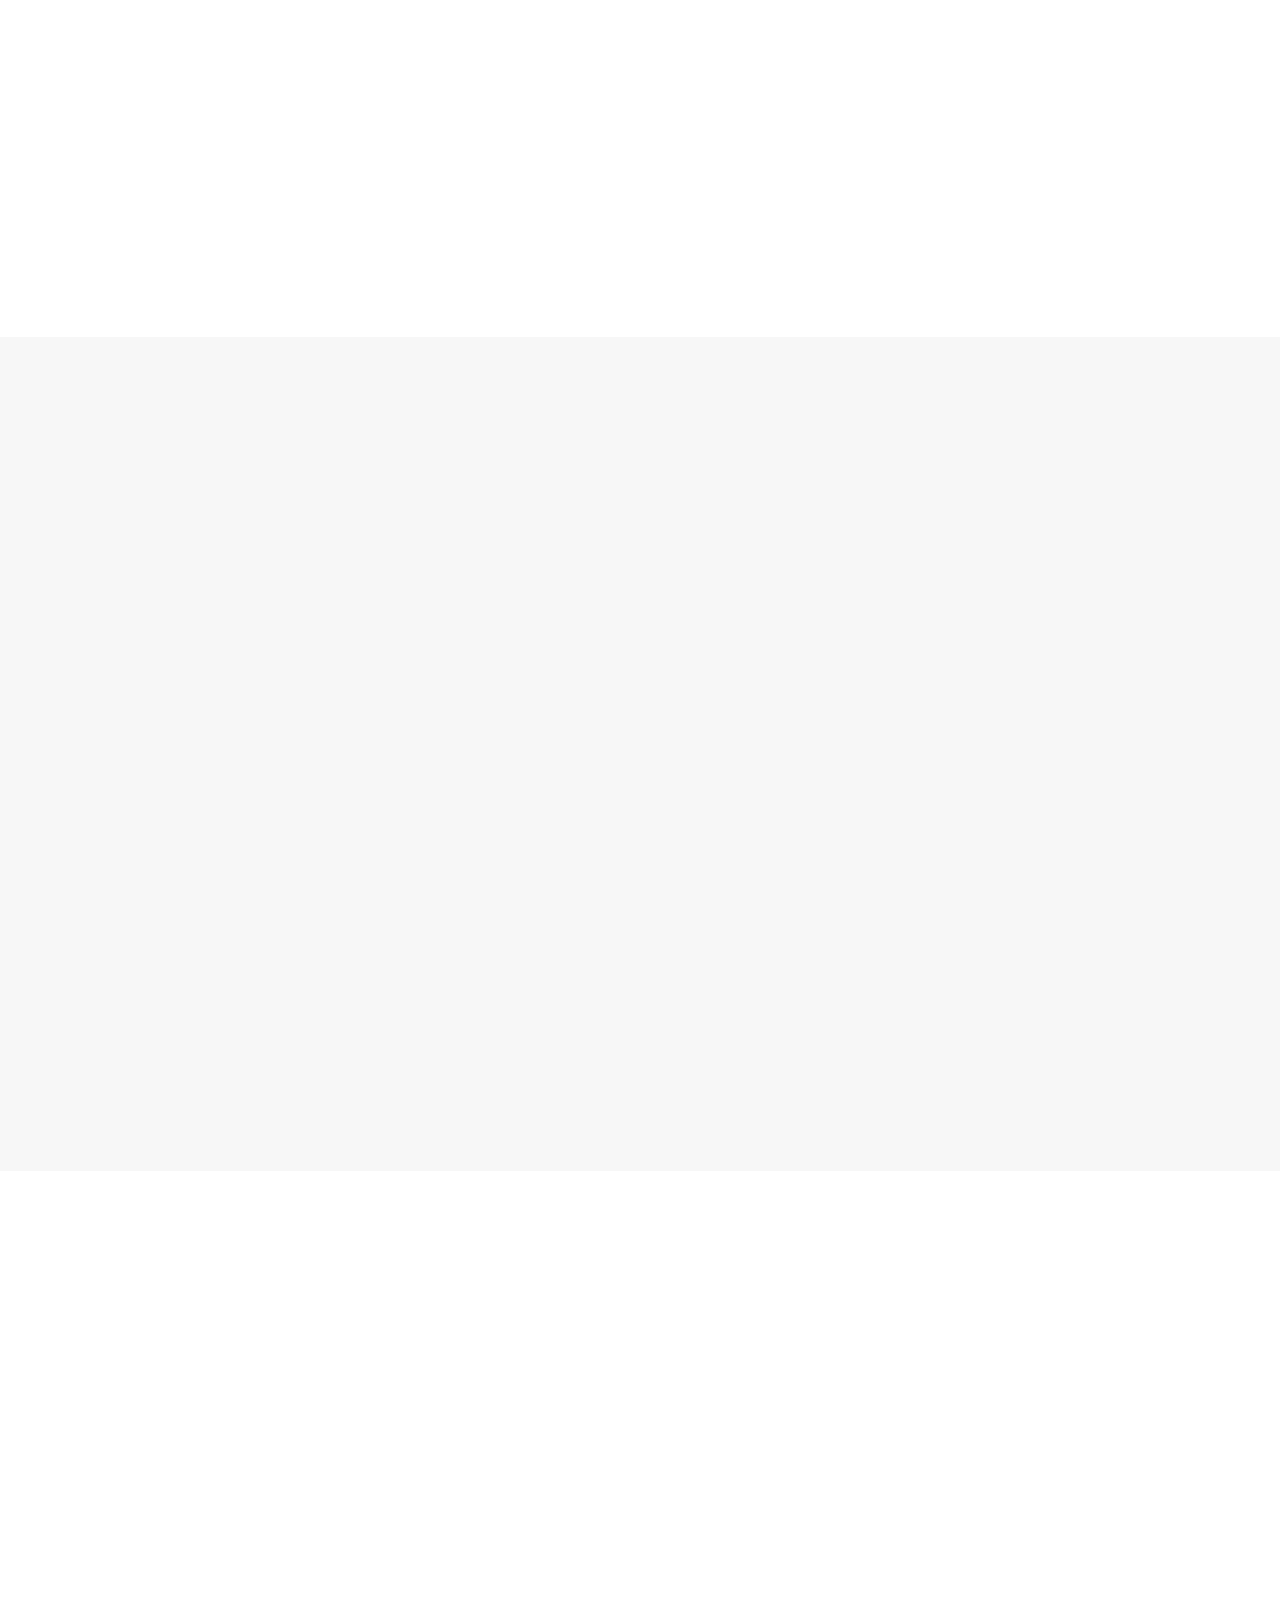
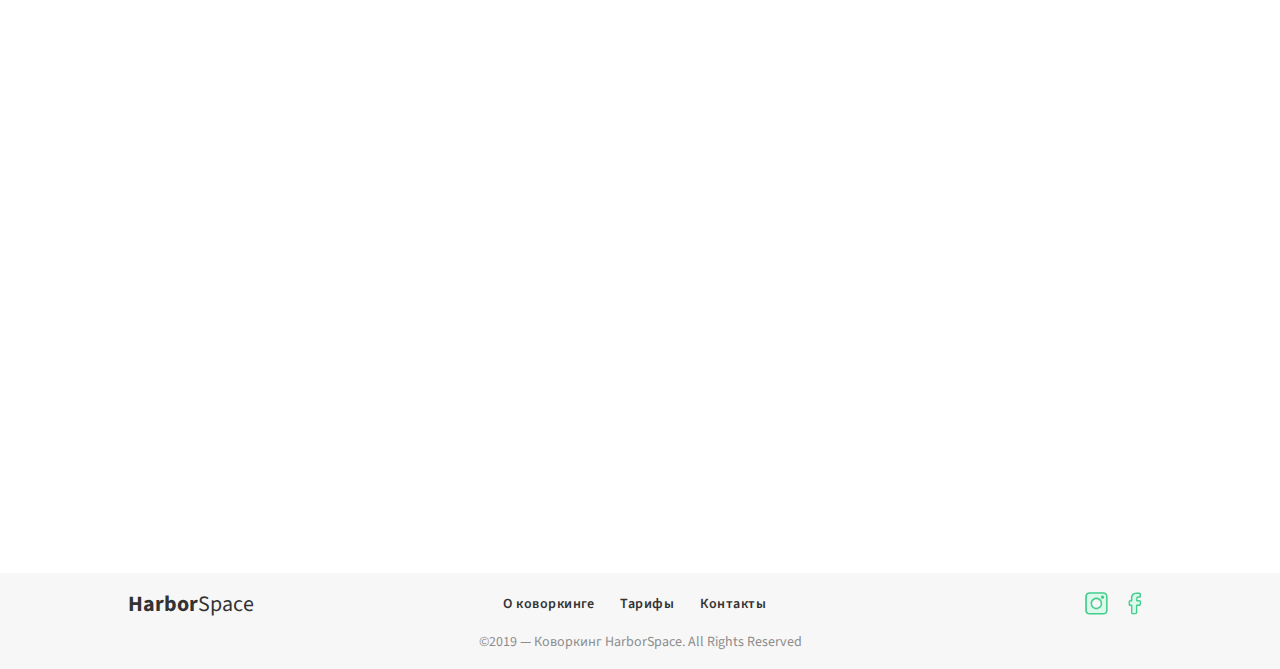
==== commit 554d5b59: "shadow" ====
--- a/index.html
+++ b/index.html
@@ -172,7 +172,13 @@
 								</div>
 							</li>
 						</ul>
-						<a href="#contact" class="btn price-item wow fadeInUp" data-wow-delay="0.5s" data-wow-duration="1s" data-wow-offset="20">Забронировать</a>
+						<div class="btn-holder wow fadeInUp" data-wow-delay="0.5s" data-wow-duration="1s" data-wow-offset="20" style="position: relative">
+							<a href="#contact" class="btn price-item"  style="box-shadow: 0px 14px 40px 0px rgba(33, 237, 115, 0); z-index: 2">
+								Забронировать
+							</a>
+							<div style="width: 180px; height: 100%; position: absolute; box-shadow: 0px 14px 40px 0px rgba(33, 237, 115, 0.6); left: 50%; transform: translateX(-50%); top: 0"></div>
+						</div>
+
 					</div>
 				</section>
 				<section class="contacts-section" id="contact">
@@ -215,8 +221,13 @@
 											<input class="input-form" type="text">
 											<span class="fake-placeholder">Имя</span>
 										</label>
-
-										<button class="btn btn-send">Отправить</button>
+										<div class="btn-holder" style="position: relative; display: inline-block">
+											<button class="btn btn-send" style="position: relative; box-shadow: 0px 14px 40px 0px rgba(33, 237, 115, 0);">
+												Отправить
+											</button>
+											<div style="width: 180px; height: 100%; position: absolute; box-shadow: 0px 14px 40px 0px rgba(33, 237, 115, 0.6); z-index: 0; top: 0; left: 50%; transform: translateX(-50%);"></div>
+										</div>
+
 									</form>
 								</div>
 							</div>
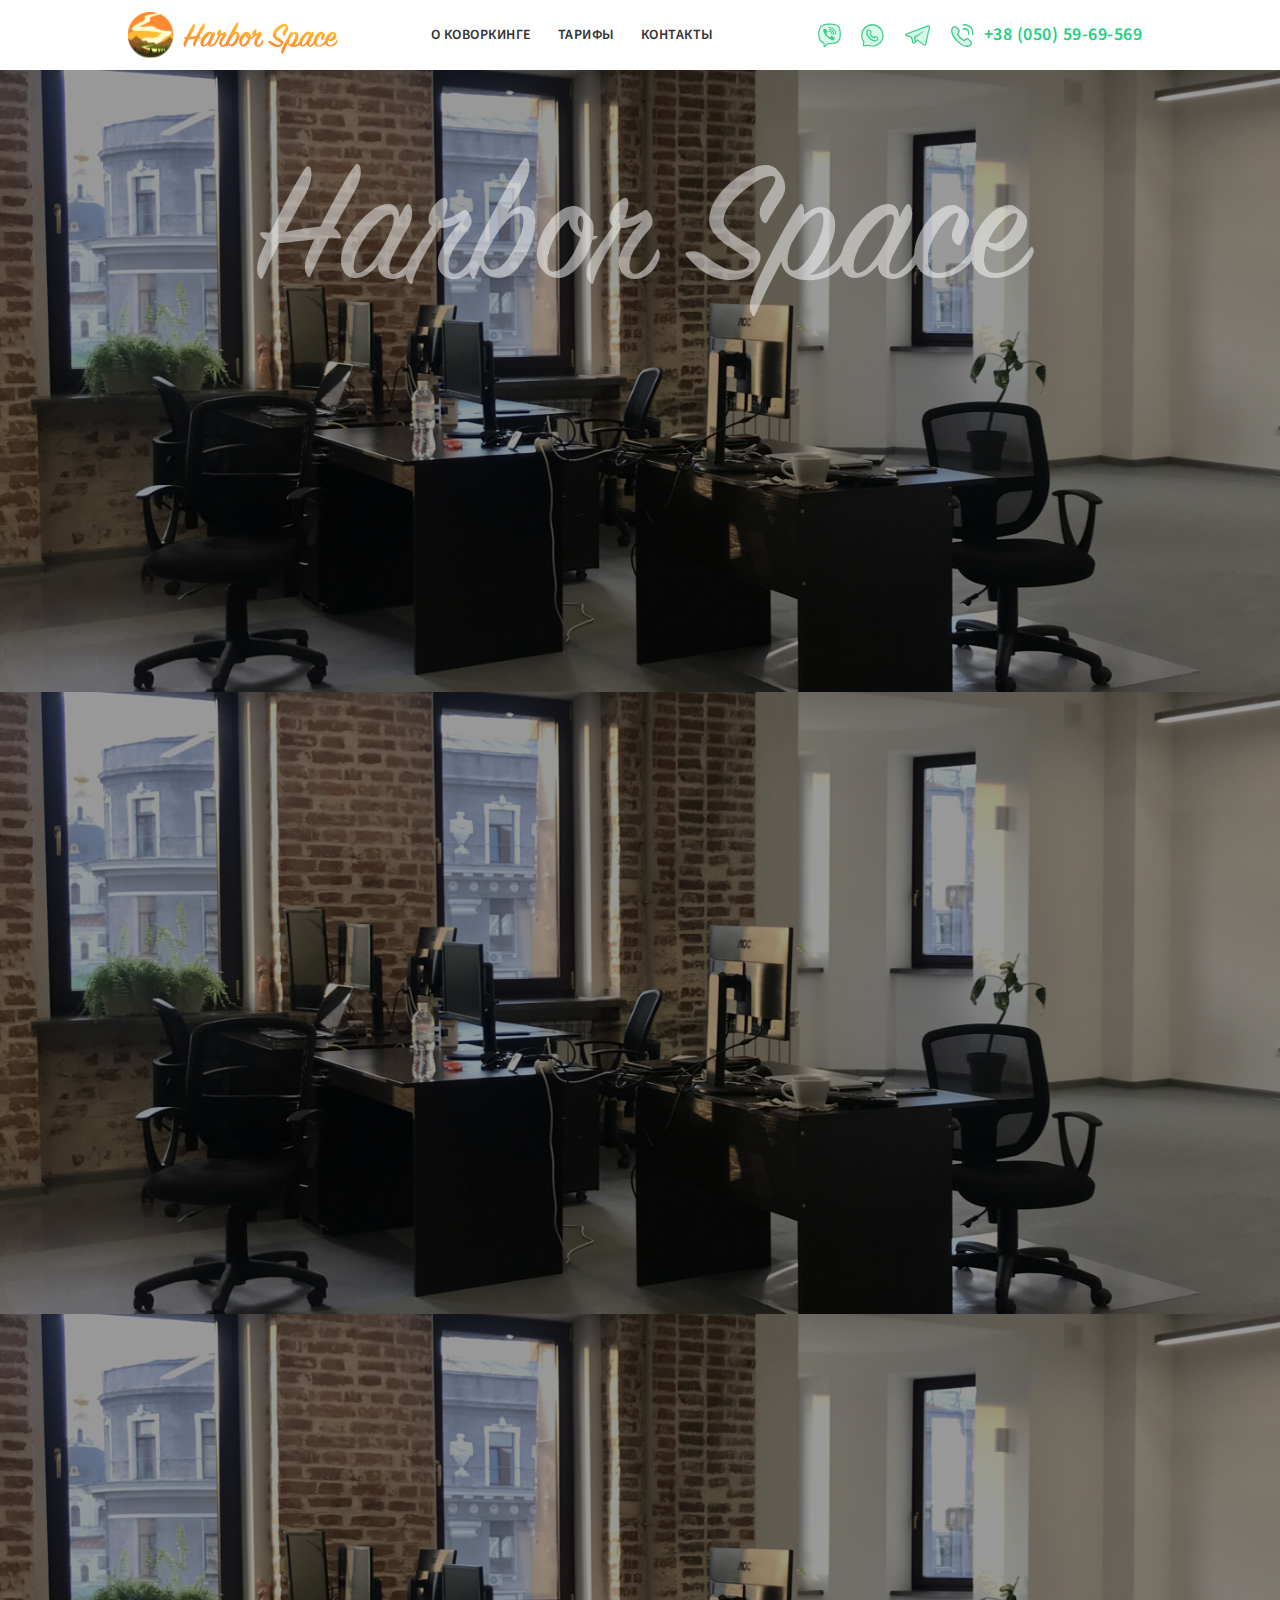
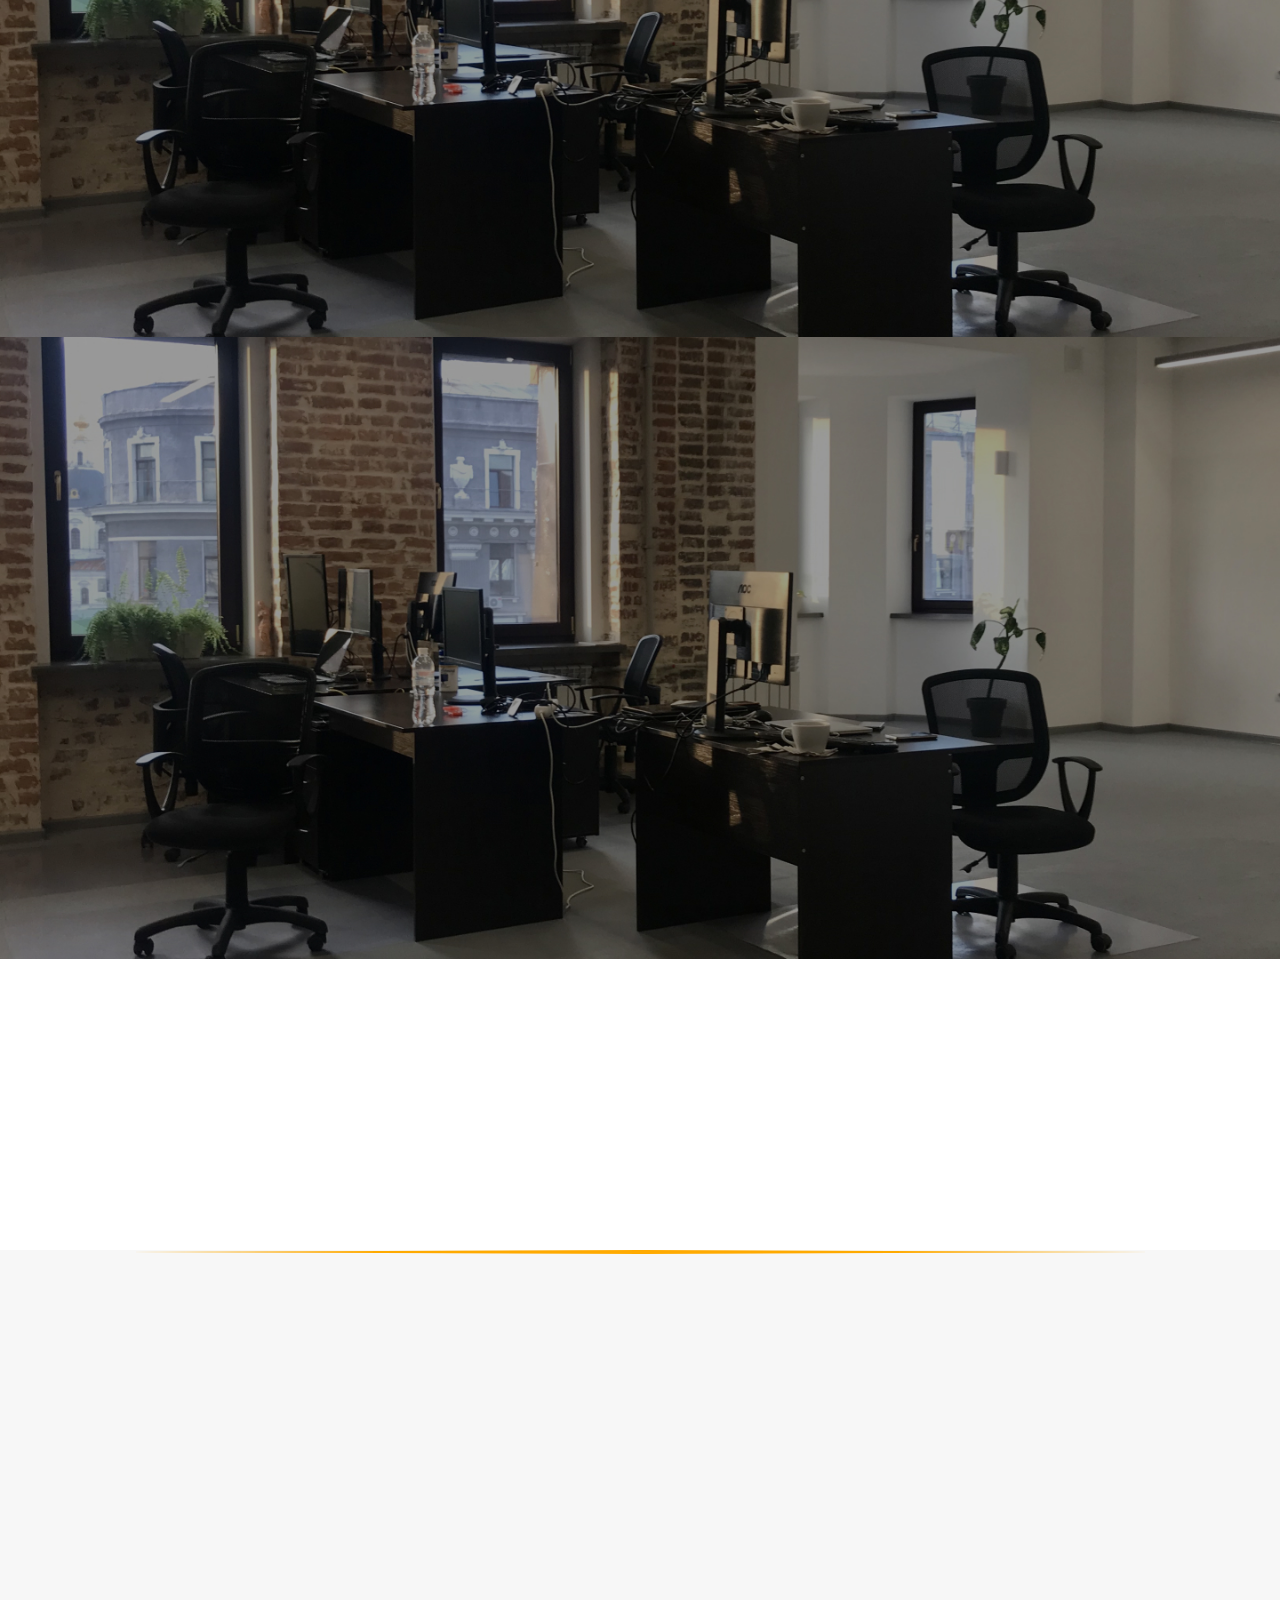
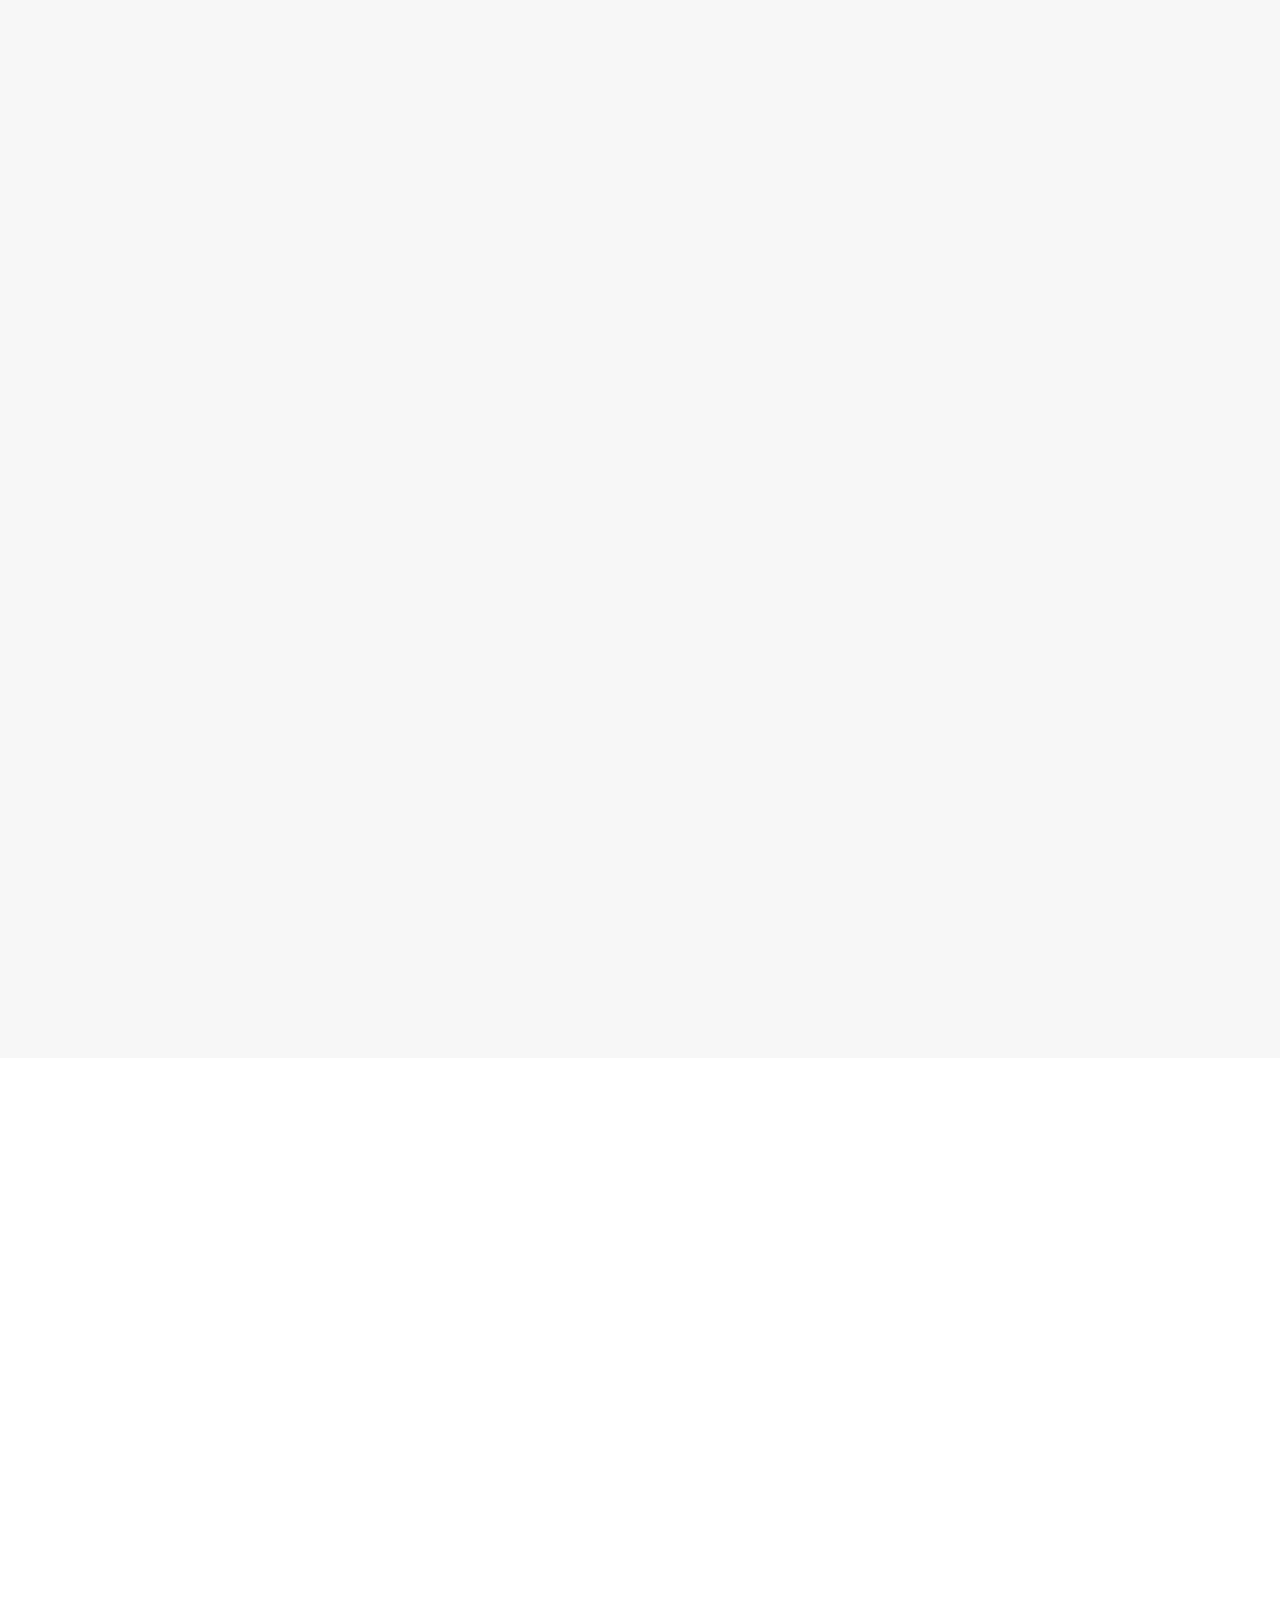
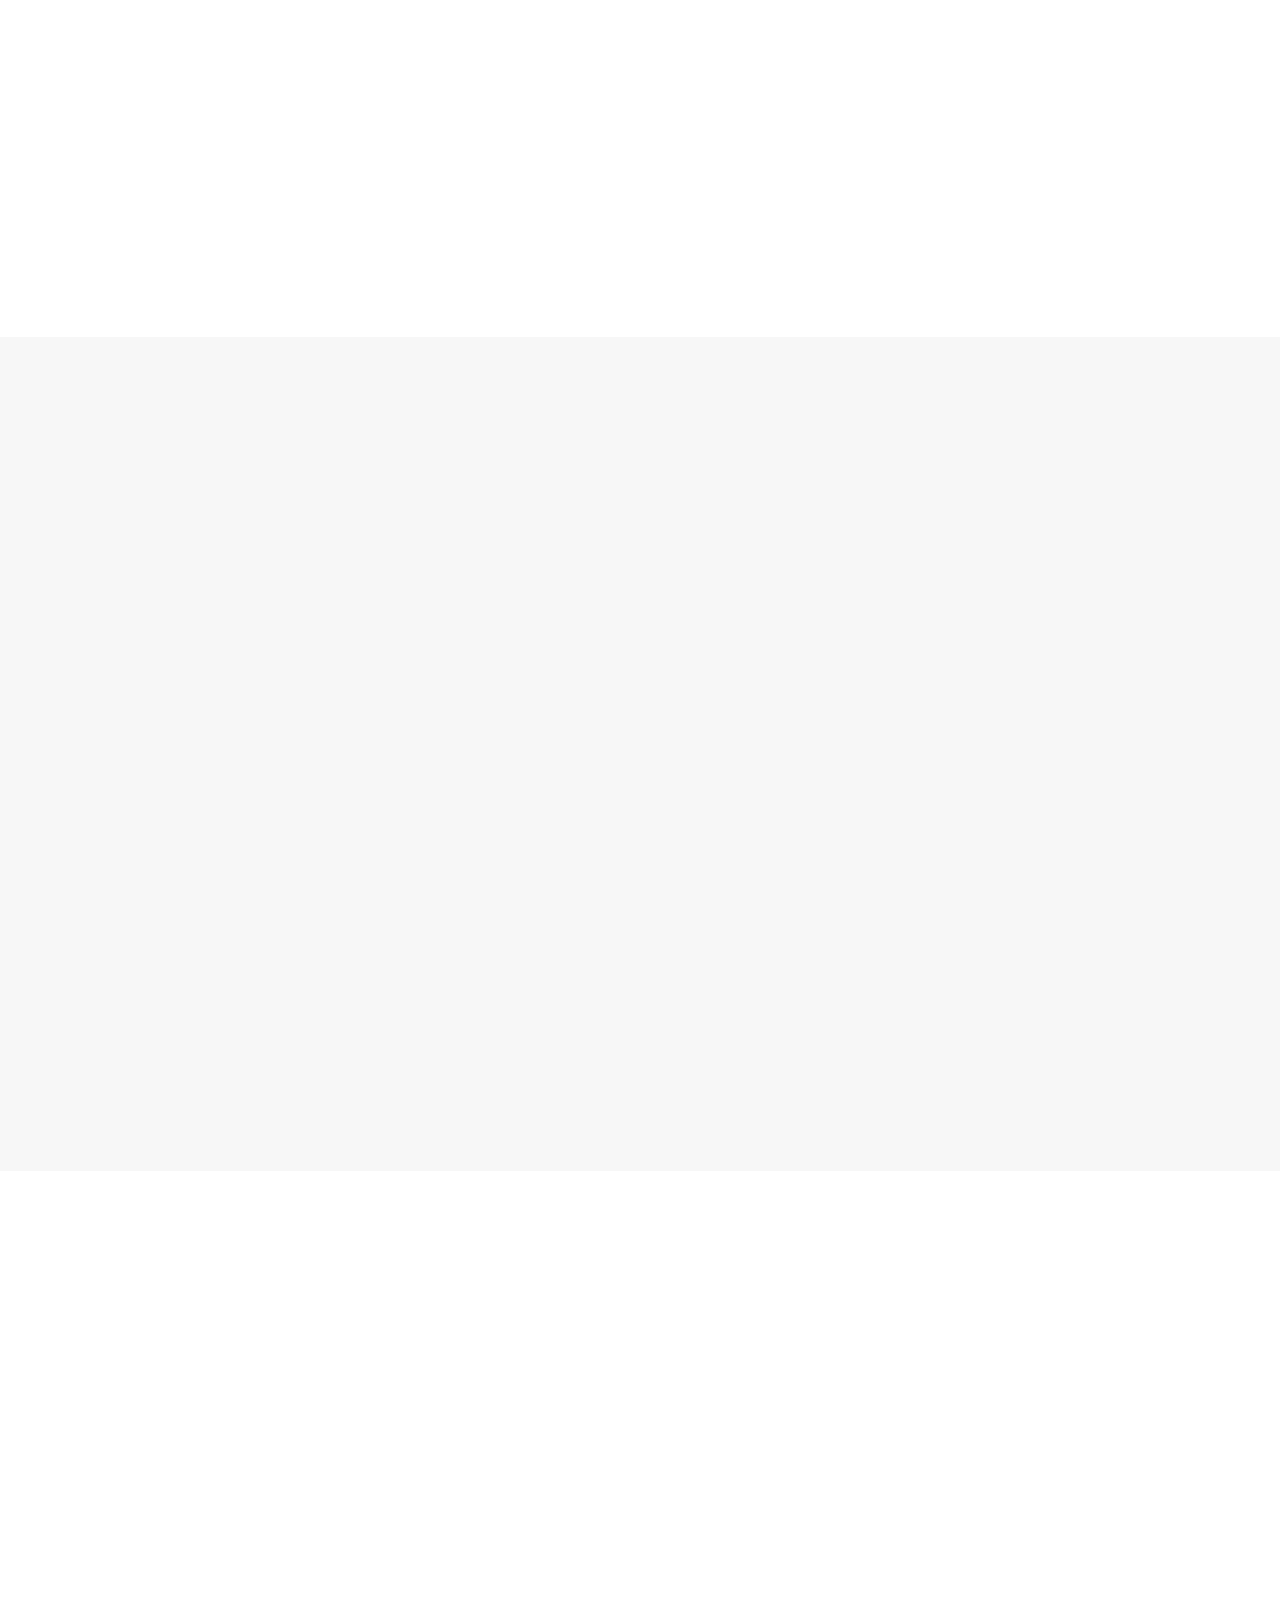
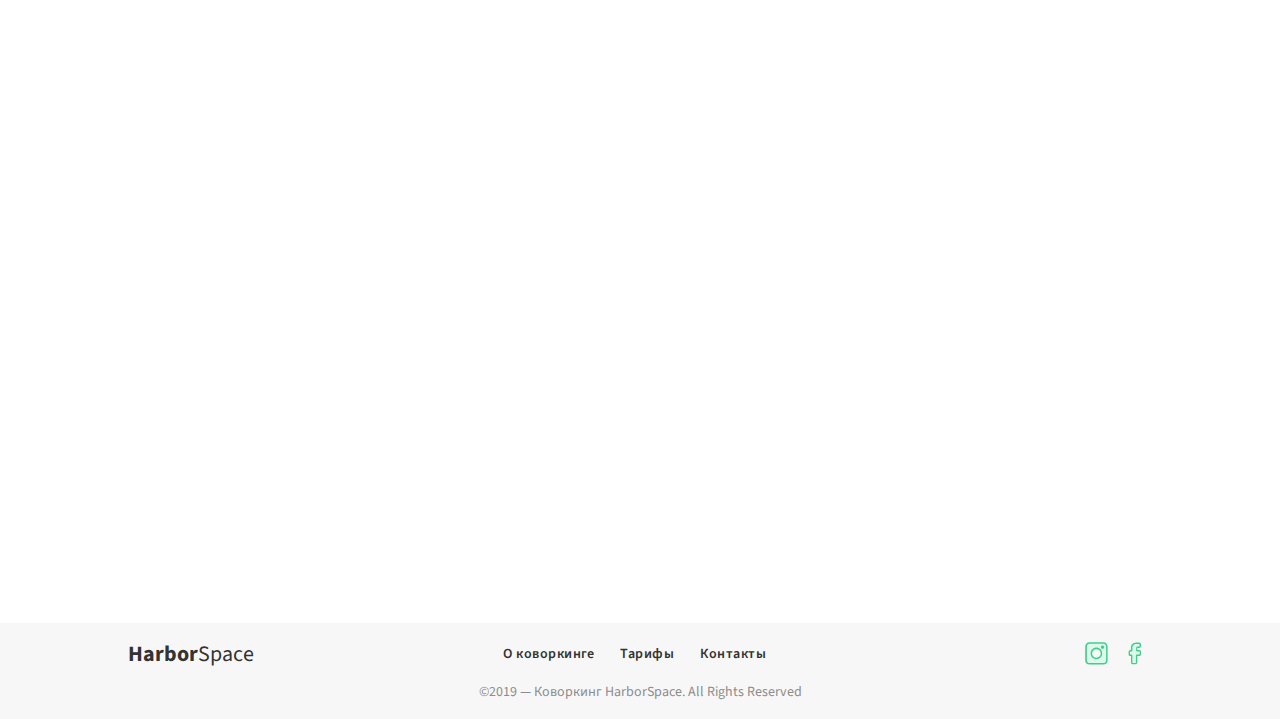
==== commit 3bfb2d69: "13.12" ====
--- a/index.html
+++ b/index.html
@@ -37,9 +37,9 @@
 						</nav>
 						<div class="contacts">
 							<ul class="social_list">
-								<li><a href="https://apps.apple.com/ru/app/viber-messenger/id382617920"><img src="images/viber.svg" alt="viber"></a></li>
+								<li><a href="https://apps.apple.com/ru/app/viber-messenger/id382617920"><img src="images/viber.svg" alt="viber" style="transform: translateY(1px); width: 24px;"></a></li>
 								<li><a href="https://apps.apple.com/ru/app/whatsapp-messenger/id310633997"><img src="images/whatsapp.svg" alt="whatsapp"></a></li>
-								<li><a href="#https://apps.apple.com/ru/app/telegram-messenger/id686449807"><img src="images/telegram.svg" alt="telegram"></a></li>
+								<li><a href="#https://apps.apple.com/ru/app/telegram-messenger/id686449807"><img src="images/telegram.svg" alt="telegram" style="width: 27px"></a></li>
 								<li class="mobile-style" ><a href="tel:+380505969569" class="header-phone"><img src="images/phone.svg" alt="phone">+38 (050) 59-69-569</a></li>
 							</ul>
 						</div>
@@ -176,7 +176,7 @@
 							<a href="#contact" class="btn price-item"  style="box-shadow: 0px 14px 40px 0px rgba(33, 237, 115, 0); z-index: 2">
 								Забронировать
 							</a>
-							<div style="width: 180px; height: 100%; position: absolute; box-shadow: 0px 14px 40px 0px rgba(33, 237, 115, 0.6); left: 50%; transform: translateX(-50%); top: 0"></div>
+							<div class="shadow shadow-2"></div>
 						</div>
 
 					</div>
@@ -193,7 +193,7 @@
 									<ul class="social_list wow fadeInUp" data-wow-delay="0.2s" data-wow-duration="1s">
 										<li class="phone"><a href="tel:+380505969569"><img src="images/phone.svg" alt="phone">+380 (050) 59-69-569</a></li>
 										<li><a href="https://apps.apple.com/ru/app/viber-messenger/id382617920"><img src="images/viber.svg" alt="viber"></a></li>
-										<li><a href="https://apps.apple.com/ru/app/telegram-messenger/id686449807"><img src="images/telegram.svg" alt="telegram"></a></li>
+										<li><a href="https://apps.apple.com/ru/app/telegram-messenger/id686449807"><img src="images/telegram.svg" alt="telegram" style="width: 28px"></a></li>
                                         <li><a href="https://apps.apple.com/ru/app/whatsapp-messenger/id310633997"><img src="images/whatsapp.svg" alt="whatsapp"></a></li>
 									</ul>
 									<div class="address-holder wow fadeInUp" data-wow-delay="0.4s" data-wow-duration="1s">
@@ -221,11 +221,11 @@
 											<input class="input-form" type="text">
 											<span class="fake-placeholder">Имя</span>
 										</label>
-										<div class="btn-holder" style="position: relative; display: inline-block">
+										<div class="btn-holder btn-holder2" style="position: relative;">
 											<button class="btn btn-send" style="position: relative; box-shadow: 0px 14px 40px 0px rgba(33, 237, 115, 0);">
 												Отправить
 											</button>
-											<div style="width: 180px; height: 100%; position: absolute; box-shadow: 0px 14px 40px 0px rgba(33, 237, 115, 0.6); z-index: 0; top: 0; left: 50%; transform: translateX(-50%);"></div>
+											<div class="shadow"></div>
 										</div>
 
 									</form>
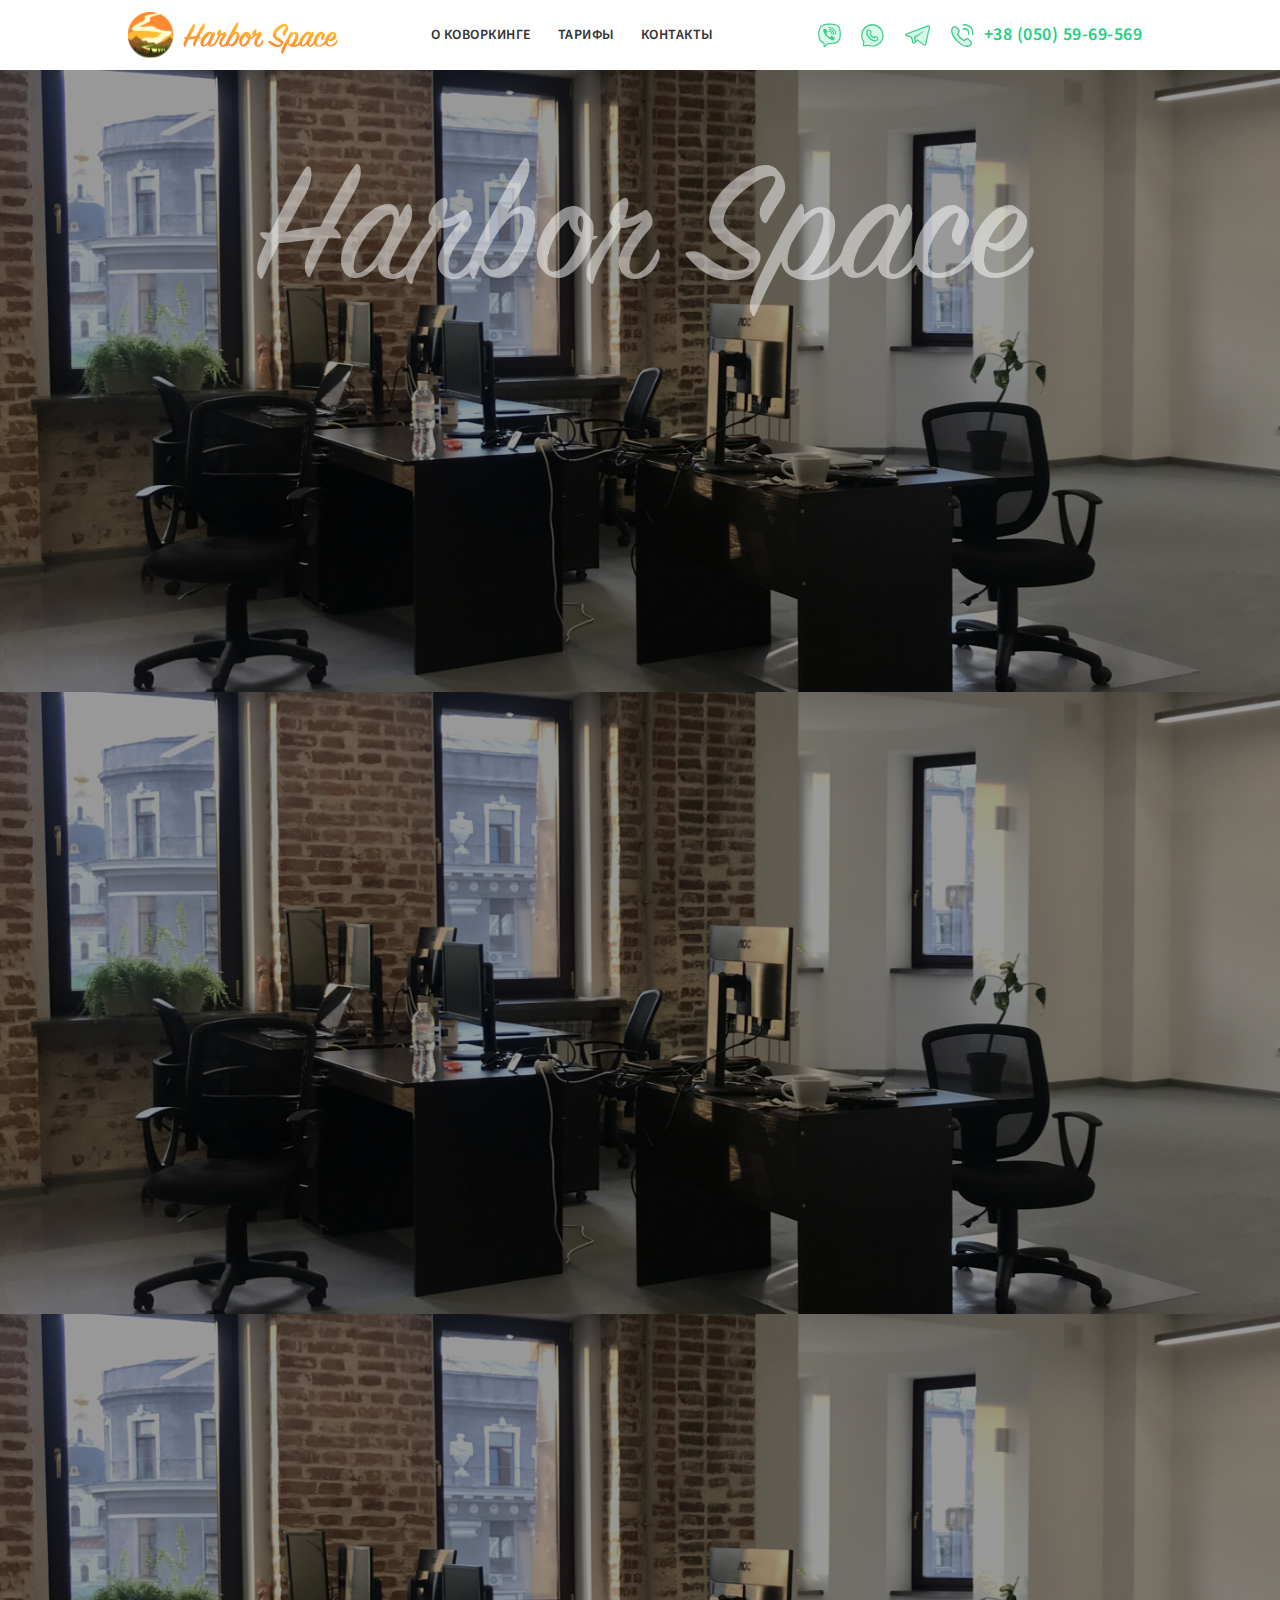
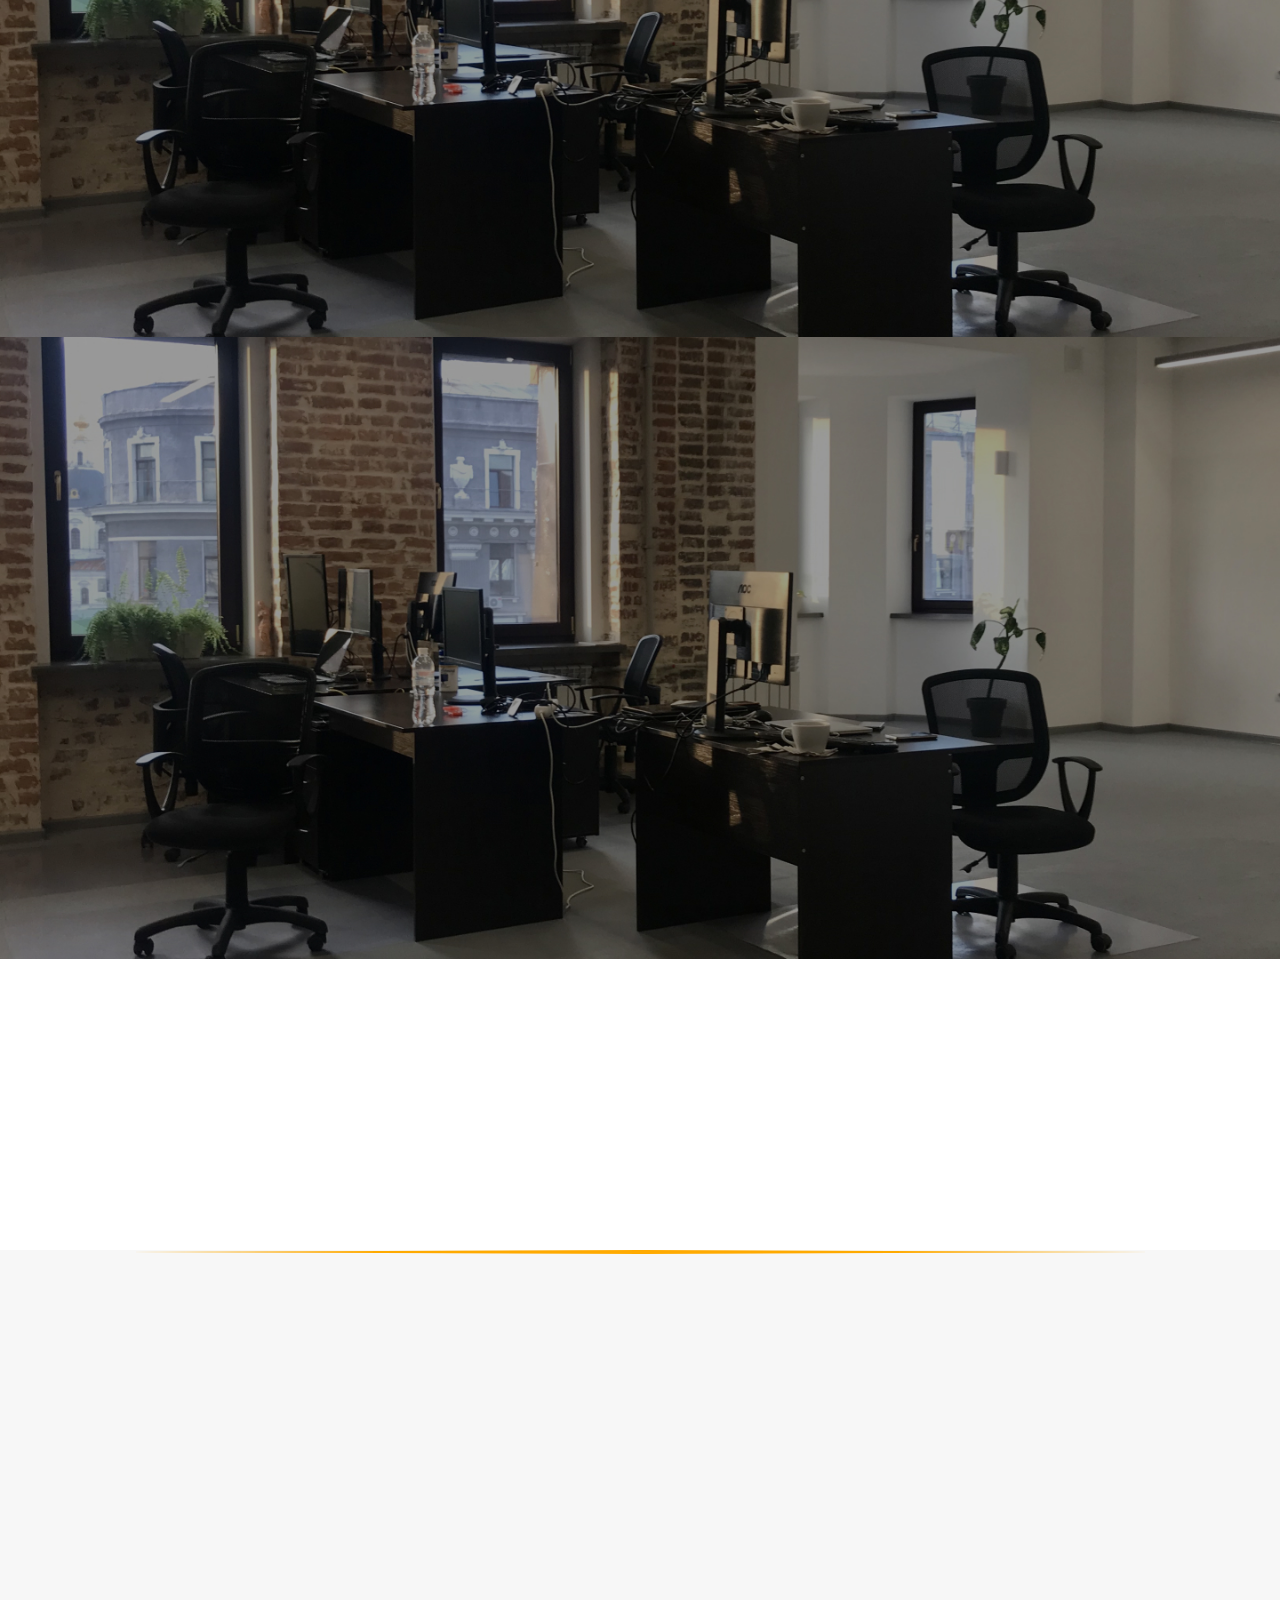
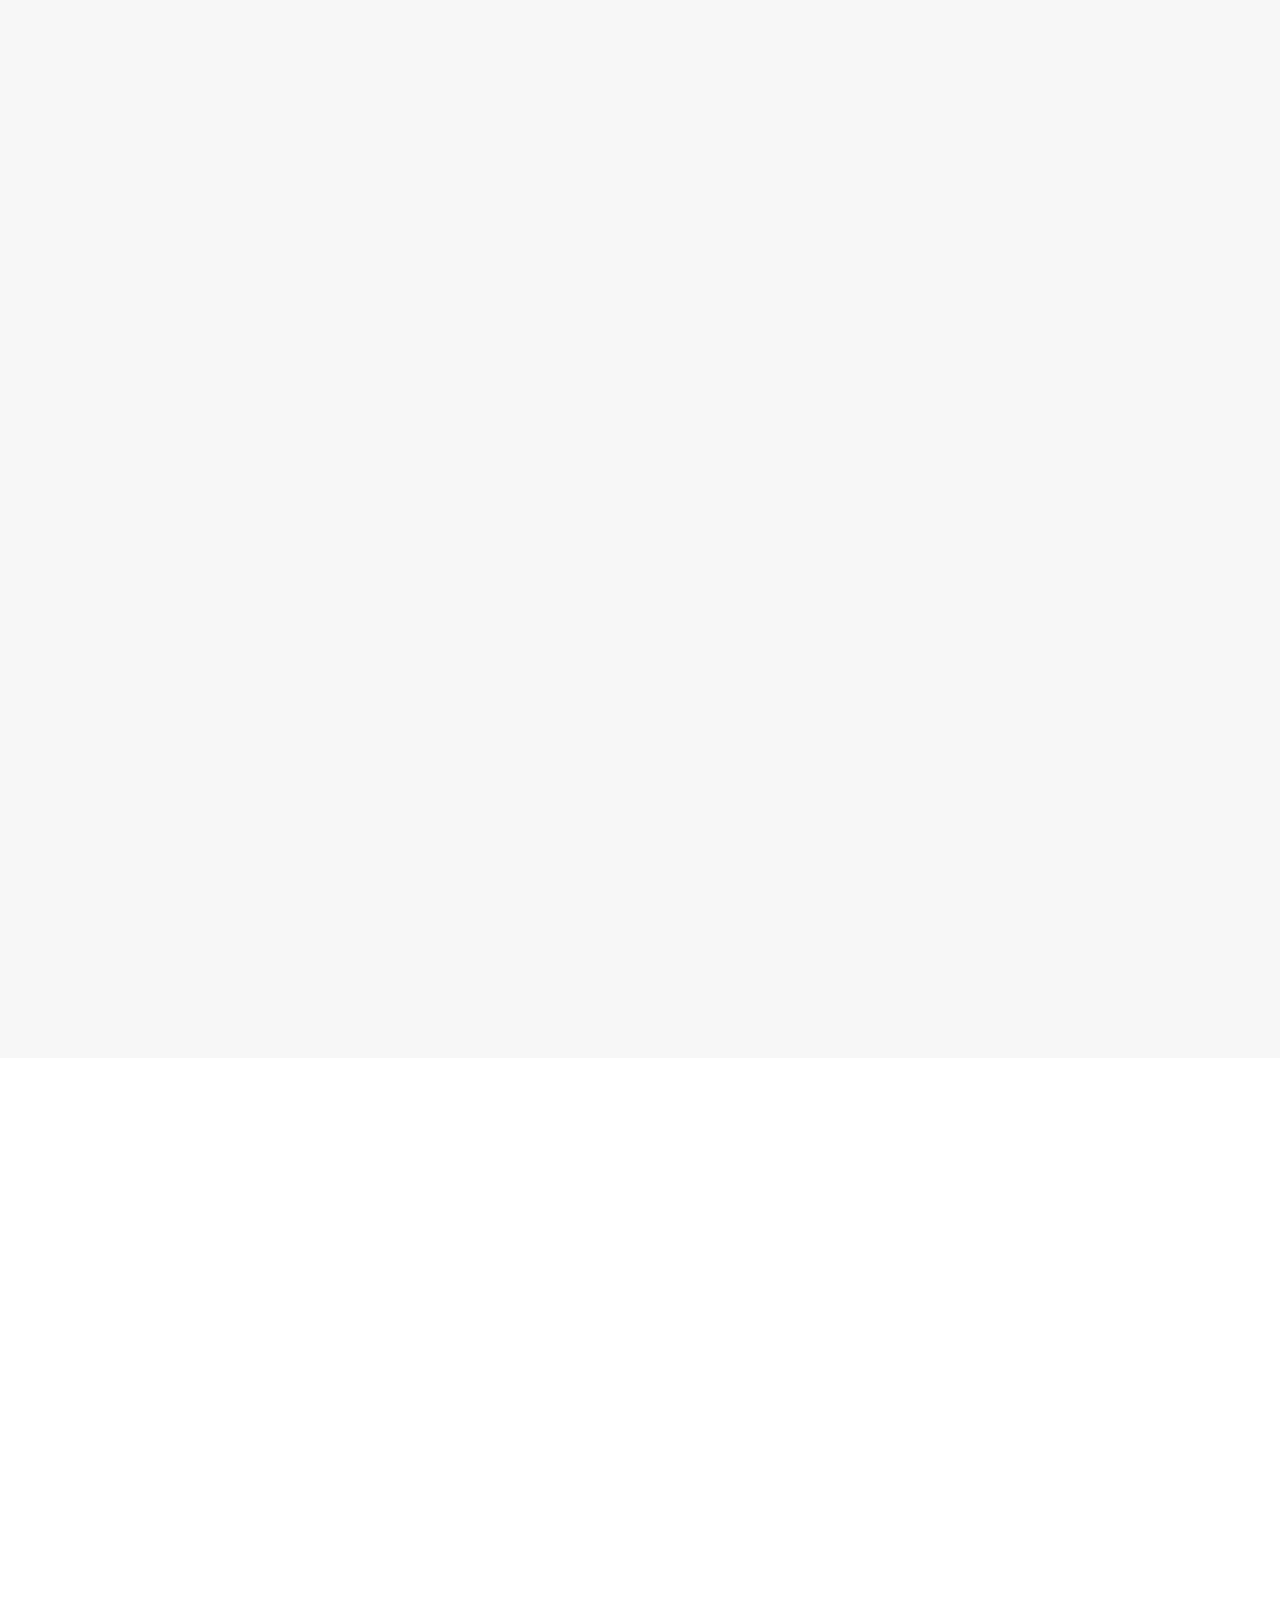
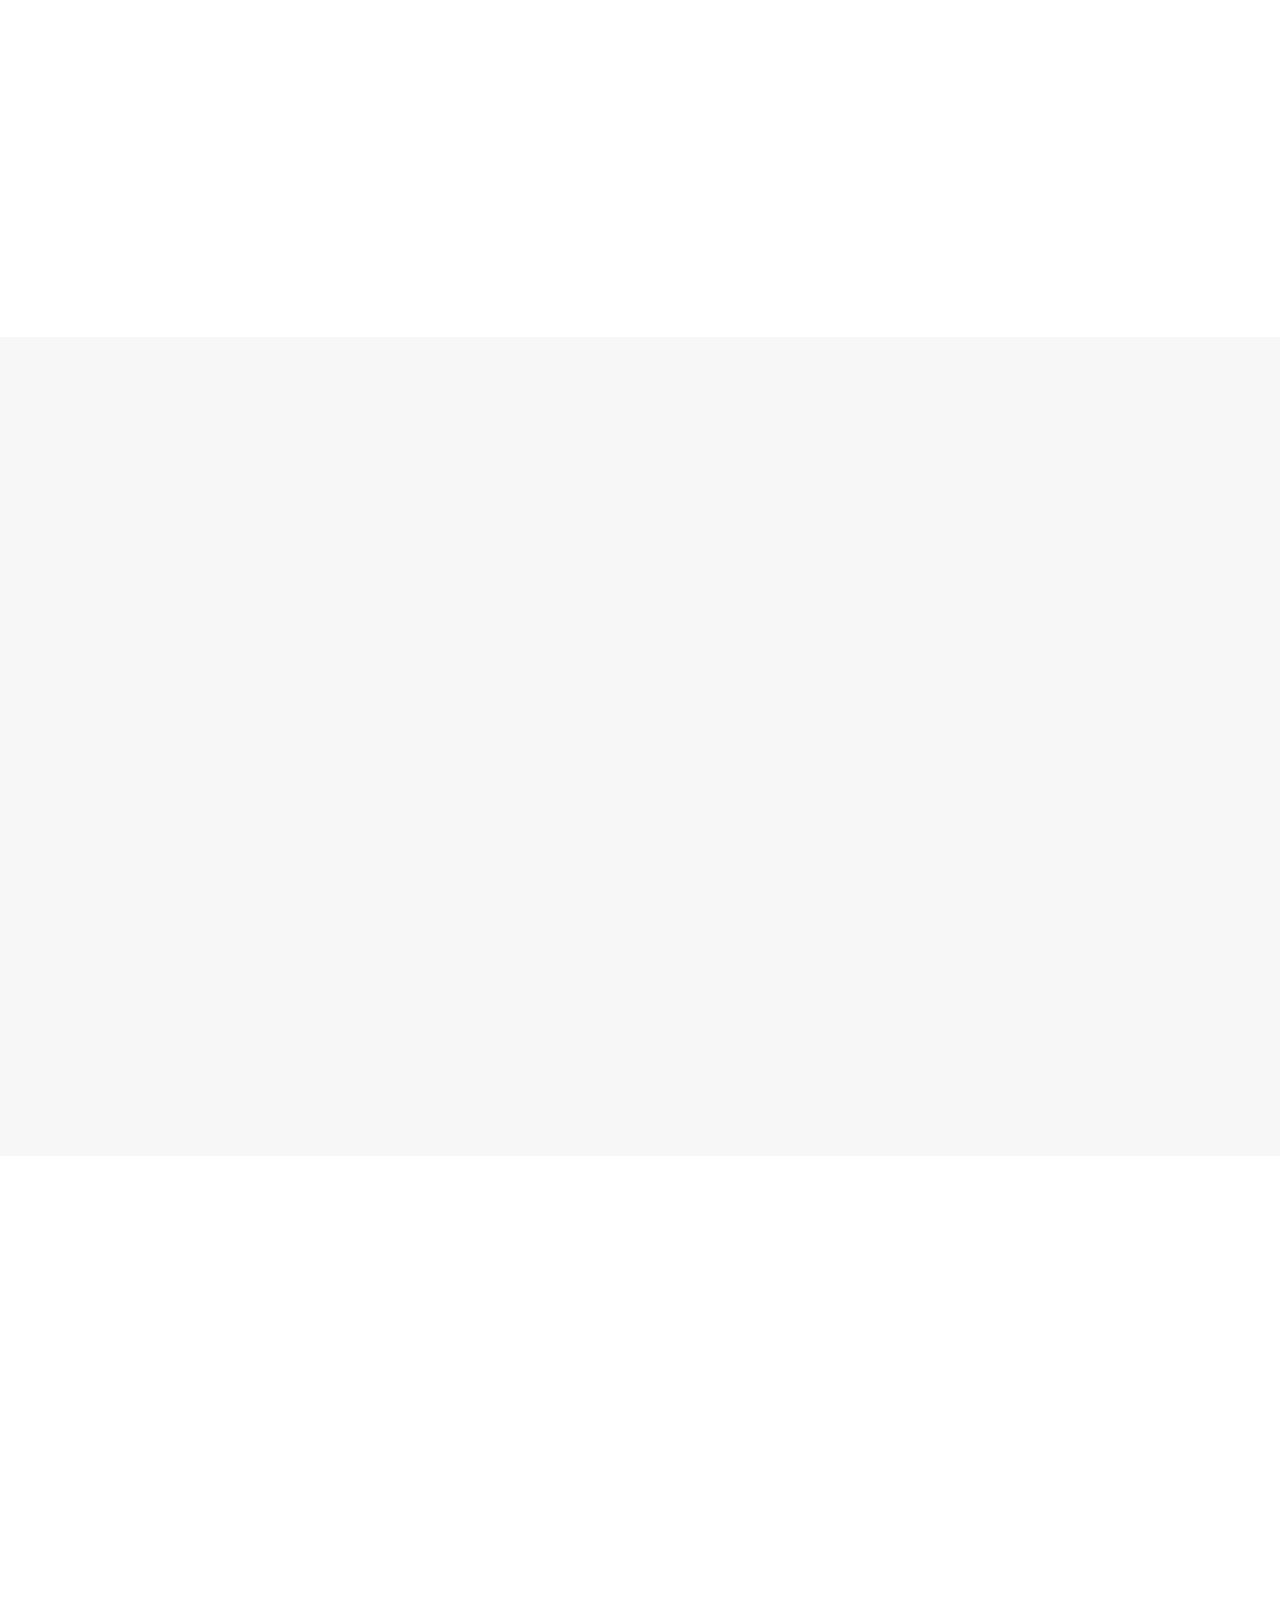
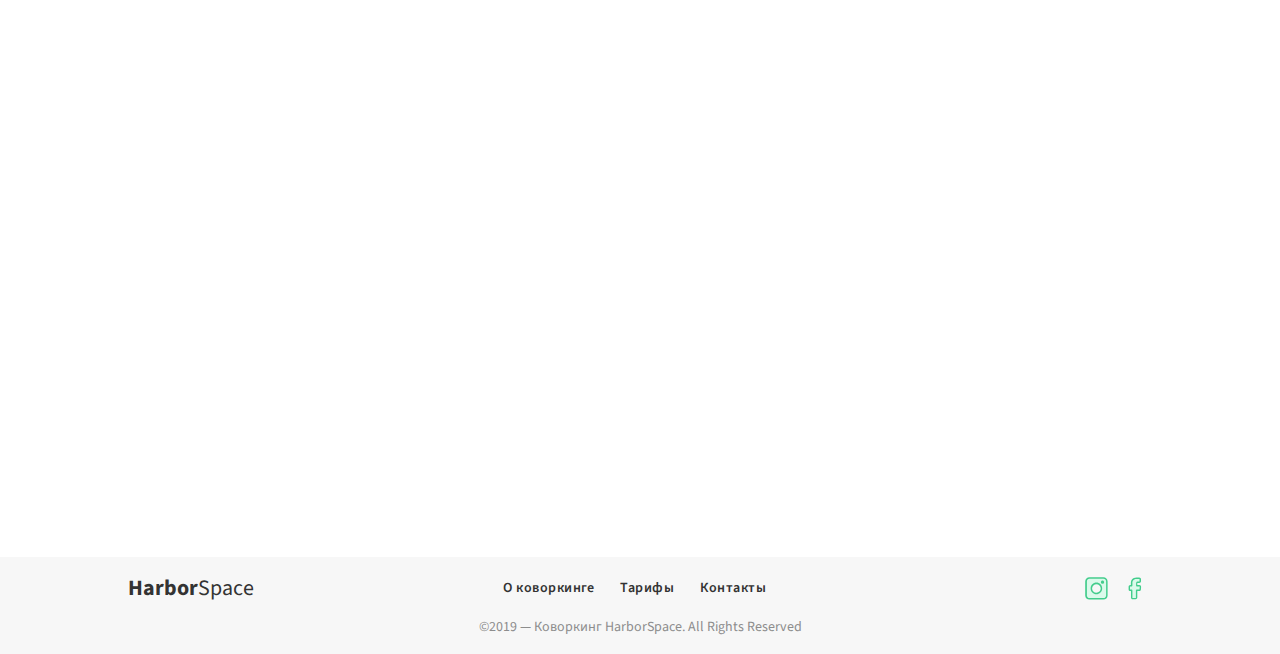
==== commit c7b5853c: "Add files via upload" ====
--- a/index.html
+++ b/index.html
@@ -65,13 +65,13 @@
 				<section class="section-offer">
 					<div class="container">
 						<div class="caption">
-							<h2 class="wow fadeInUp" data-wow-duration="1s" data-wow-offset="100">Что мы предлагаем</h2>
+							<h2 class="wow fadeInUp" data-wow-duration="1s" data-wow-offset="50">Что мы предлагаем</h2>
 						</div>
 						<ul class="offer-list">
 							<li class="offer-items">
 								<div class="holder">
-									<div class="img-holder col wow fadeInUp" data-wow-delay="0.4s" data-wow-duration="1s"><img src="images/offer1.png" alt="img"></div>
-									<div class="item-text col wow fadeInUp" data-wow-delay="0.6s" data-wow-duration="1s">
+									<div class="img-holder col wow fadeInUp" data-wow-delay="0.0s" data-wow-duration="1s"><img src="images/offer1.png" alt="img"></div>
+									<div class="item-text col wow fadeInUp" data-wow-delay="0.2s" data-wow-duration="1s">
 										<h3>Комфорт</h3>
 										<p>Уютный интерьер, спокойная тихая обстановка и удобное расположение в центре города. Рядом множесто приятных мест где можно вкусно покушать. Наш офис оборудован удобными рабочими местами, оснащенными всем необходимым и правильным освещением мест. Для вашего удобства в офисе вы можете воспользоваться печатной техникой, переговорной и душевой.</p>
 									</div>
@@ -79,8 +79,8 @@
 							</li>
 							<li class="offer-items">
 								<div class="holder">
-									<div class="img-holder col wow fadeInUp custom-style" data-wow-delay="0.4s" data-wow-duration="1s"><img src="images/offer2.png" alt="img"></div>
-									<div class="item-text col wow fadeInUp" data-wow-delay="0.6s" data-wow-duration="1s">
+									<div class="img-holder col wow fadeInUp custom-style" data-wow-delay="0s" data-wow-duration="1s"><img src="images/offer2.png" alt="img"></div>
+									<div class="item-text col wow fadeInUp" data-wow-delay="0.2s" data-wow-duration="1s">
 										<h3>Качество </h3>
 										<p>Мы позаботились о том что бы у вас был лучший ассортимент чая и кофе с вкусными топиками от Monin, которые обязательно понравятся любителям вкусного кофе. Так же мы внимательно следим за качеством еды которой предостовляем своим резидентам. И самым важным являеться высокоскоростной интернет.</p>
 									</div>
@@ -88,8 +88,8 @@
 							</li>
 							<li class="offer-items">
 								<div class="holder">
-									<div class="img-holder col wow fadeInUp" data-wow-delay="0.4s" data-wow-duration="1s"><img src="images/offer3.png" alt="img"></div>
-									<div class="item-text col wow fadeInUp" data-wow-delay="0.6s" data-wow-duration="1s">
+									<div class="img-holder col wow fadeInUp" data-wow-delay="0" data-wow-duration="1s"><img src="images/offer3.png" alt="img"></div>
+									<div class="item-text col wow fadeInUp" data-wow-delay="0.2s" data-wow-duration="1s">
 										<h3>Безопасность</h3>
 										<p>Круглосуточно охраняемое помещение, система контроля доступа, противопожарная безопасность. Мы безспокоимся не только о безопасности помещения, но и о безопастости здоровья наших резидентов поетому в уборке мы используем только экологические средства.</p>
 									</div>
@@ -101,12 +101,12 @@
                 <section class="gallery-section">
                     <div class="container">
                         <ul class="gallery-holder">
-                            <li class="gallery-img wow fadeInUp" data-wow-delay="0.4s" data-wow-duration="0.8s"> <div class="img-holder"><img src="images/gallery1.jpg" alt="img"></div> </li>
-                            <li class="gallery-img wow fadeInUp" data-wow-delay="0.6s" data-wow-duration="0.8s"> <div class="img-holder"><img src="images/gallery2.png" alt="img"></div> </li>
-                            <li class="gallery-img wow fadeInUp" data-wow-delay="0.8s" data-wow-duration="0.8s"> <div class="img-holder"><img src="images/gallery3.png" alt="img"></div> </li>
-                            <li class="gallery-img wow fadeInUp" data-wow-delay="0.4s" data-wow-duration="0.8s"> <div class="img-holder"><img src="images/gallery4.png" alt="img"></div> </li>
-                            <li class="gallery-img wow fadeInUp" data-wow-delay="0.6s" data-wow-duration="0.8s"> <div class="img-holder"><img src="images/gallery5.png" alt="img"></div> </li>
-                            <li class="gallery-img wow fadeInUp" data-wow-delay="0.8s" data-wow-duration="0.8s"> <div class="img-holder"><img src="images/gallery6.png" alt="img"></div> </li>
+                            <li class="gallery-img wow fadeInUp" data-wow-delay="0.2s" data-wow-duration="0.8s"> <div class="img-holder"><img src="images/gallery1.jpg" alt="img"></div> </li>
+                            <li class="gallery-img wow fadeInUp" data-wow-delay="0.4s" data-wow-duration="0.8s"> <div class="img-holder"><img src="images/gallery2.png" alt="img"></div> </li>
+                            <li class="gallery-img wow fadeInUp" data-wow-delay="0.6s" data-wow-duration="0.8s"> <div class="img-holder"><img src="images/gallery3.png" alt="img"></div> </li>
+                            <li class="gallery-img wow fadeInUp" data-wow-delay="0.2s" data-wow-duration="0.8s"> <div class="img-holder"><img src="images/gallery4.png" alt="img"></div> </li>
+                            <li class="gallery-img wow fadeInUp" data-wow-delay="0.4s" data-wow-duration="0.8s"> <div class="img-holder"><img src="images/gallery5.png" alt="img"></div> </li>
+                            <li class="gallery-img wow fadeInUp" data-wow-delay="0.6s" data-wow-duration="0.8s"> <div class="img-holder"><img src="images/gallery6.png" alt="img"></div> </li>
                         </ul>
                     </div>
                 </section>
@@ -184,23 +184,23 @@
 				<section class="contacts-section" id="contact">
 					<div class="container">
 						<div class="caption">
-							<h2 class="wow fadeInUp" data-wow-delay="0.5s" data-wow-duration="1s">наши контакты</h2>
-							<p class="wow fadeInUp" data-wow-delay="0.7s" data-wow-duration="1s">Или оставте ваш номер и вы вам перезвоним</p>
+							<h2 class="wow fadeInUp" data-wow-delay="0.2s" data-wow-duration="1s">наши контакты</h2>
+							<p class="wow fadeInUp" data-wow-delay="0.4s" data-wow-duration="1s">Или оставте ваш номер и вы вам перезвоним</p>
 						</div>
 						<div class="contact-holder">
 							<div class="col-holder">
 								<div class="col">
-									<ul class="social_list wow fadeInUp" data-wow-delay="0.2s" data-wow-duration="1s">
+									<ul class="social_list wow fadeInUp" data-wow-delay="0" data-wow-duration="1s">
 										<li class="phone"><a href="tel:+380505969569"><img src="images/phone.svg" alt="phone">+380 (050) 59-69-569</a></li>
 										<li><a href="https://apps.apple.com/ru/app/viber-messenger/id382617920"><img src="images/viber.svg" alt="viber"></a></li>
 										<li><a href="https://apps.apple.com/ru/app/telegram-messenger/id686449807"><img src="images/telegram.svg" alt="telegram" style="width: 28px"></a></li>
                                         <li><a href="https://apps.apple.com/ru/app/whatsapp-messenger/id310633997"><img src="images/whatsapp.svg" alt="whatsapp"></a></li>
 									</ul>
-									<div class="address-holder wow fadeInUp" data-wow-delay="0.4s" data-wow-duration="1s">
+									<div class="address-holder wow fadeInUp" data-wow-delay="0.2s" data-wow-duration="1s">
 										<img src="images/shape.svg" alt="img">
 										<address class="address">пл. Павловская, 10<br>г. Харьков, Украина</address>
 									</div>
-									<div class="working-hours wow fadeInUp" data-wow-delay="0.4s" data-wow-duration="1s" >
+									<div class="working-hours wow fadeInUp" data-wow-delay="0.2s" data-wow-duration="1s" >
 										<img src="images/alarm-clock.svg" alt="img">
 										<div class="time">
                                             <div> <span class="day">Пн - Вс</span> <span class="hour">(9:00 - 21:00)</span> </div>
@@ -211,18 +211,18 @@
 										<li><a href="https://facebook.com/harbor_space/"><img src="images/fb.svg" alt="img"></a></li>
 									</ul>-->
 								</div>
-								<div class="col wow fadeInUp" data-wow-delay="0.6s" data-wow-duration="1s">
-									<form action="" class="contact-form">
+								<div class="col wow fadeInUp" data-wow-delay="0.4s" data-wow-duration="1s">
+									<form action="send.php" class="contact-form" method="post" name="nameforms">
 										<label for="">
-											<input class="input-form" type="text">
+											<input class="input-form" type="number" name="telephone">
 											<span class="fake-placeholder">Телефон</span>
 										</label>
 										<label for="">
-											<input class="input-form" type="text">
+											<input class="input-form" type="text" name="nameUser">
 											<span class="fake-placeholder">Имя</span>
 										</label>
 										<div class="btn-holder btn-holder2" style="position: relative;">
-											<button class="btn btn-send" style="position: relative; box-shadow: 0px 14px 40px 0px rgba(33, 237, 115, 0);">
+											<button name="submit" type="submit" class="btn btn-send" style="position: relative; box-shadow: 0px 14px 40px 0px rgba(33, 237, 115, 0);">
 												Отправить
 											</button>
 											<div class="shadow"></div>
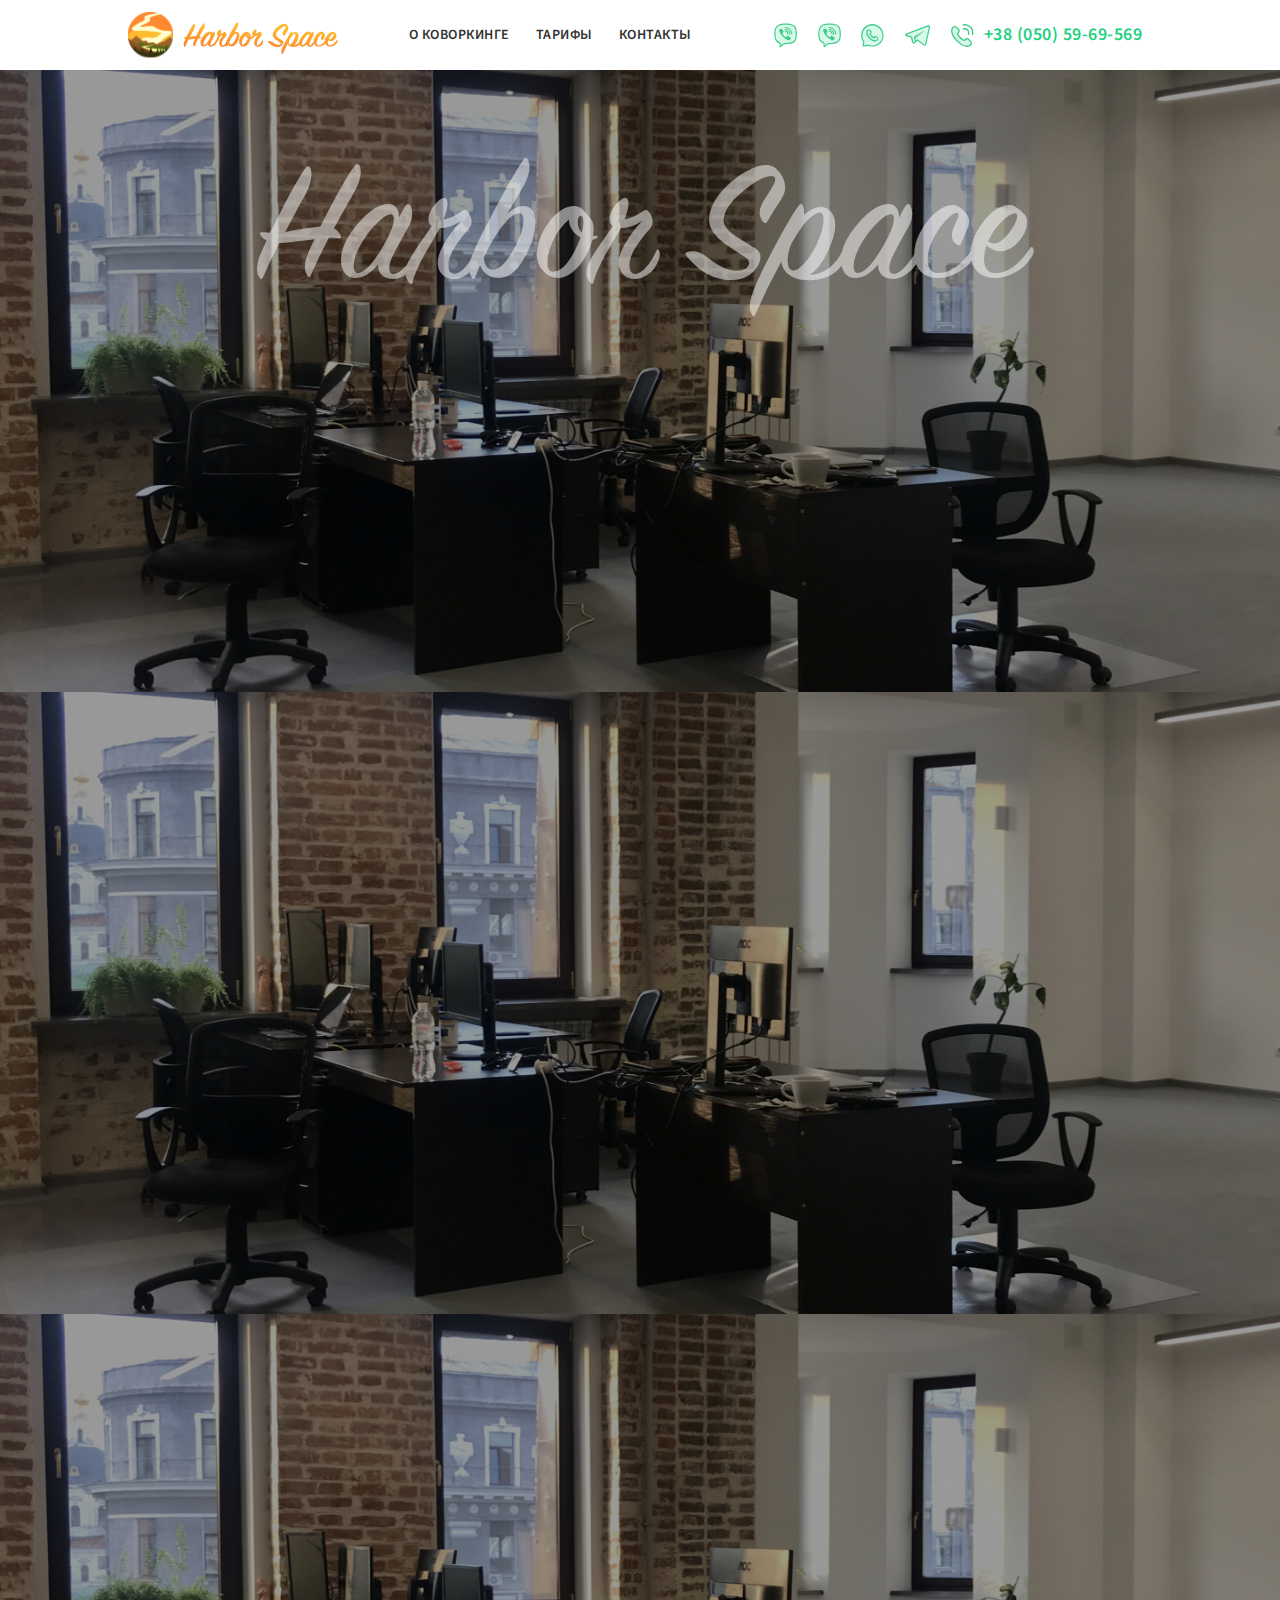
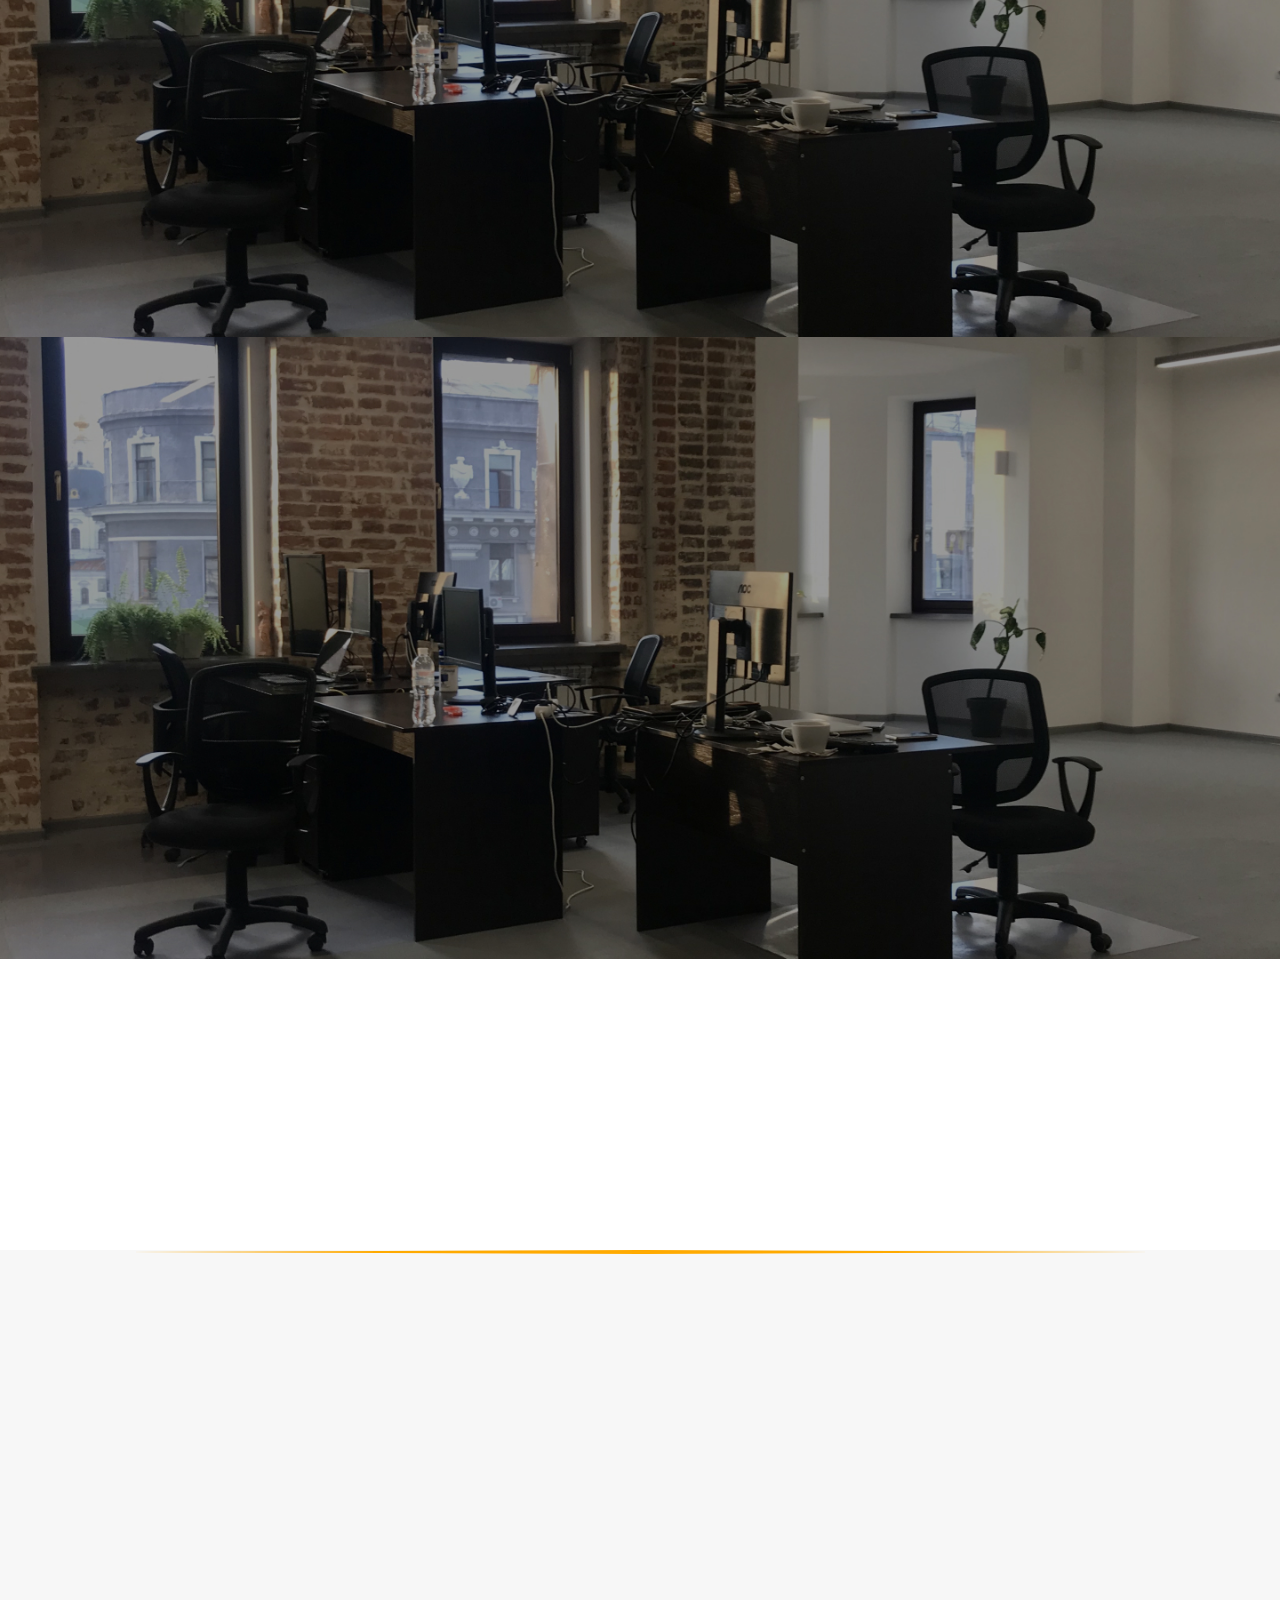
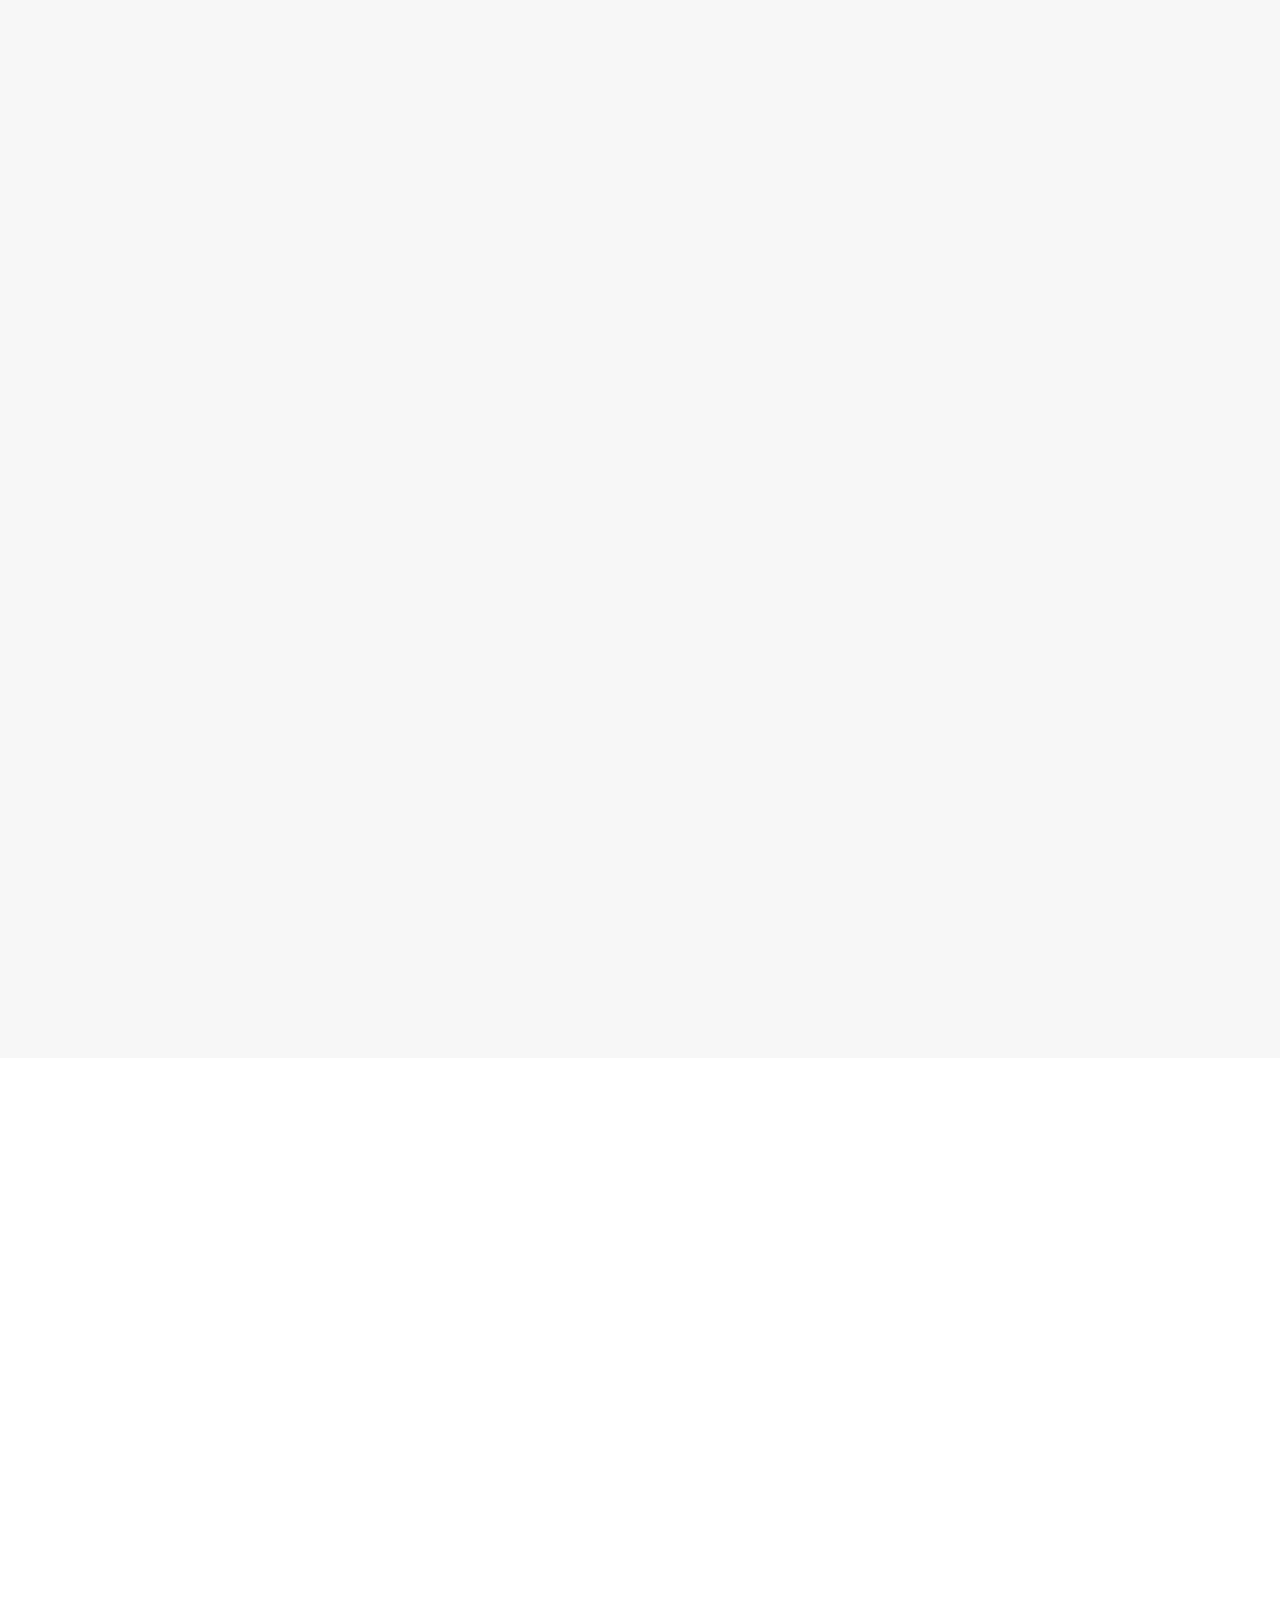
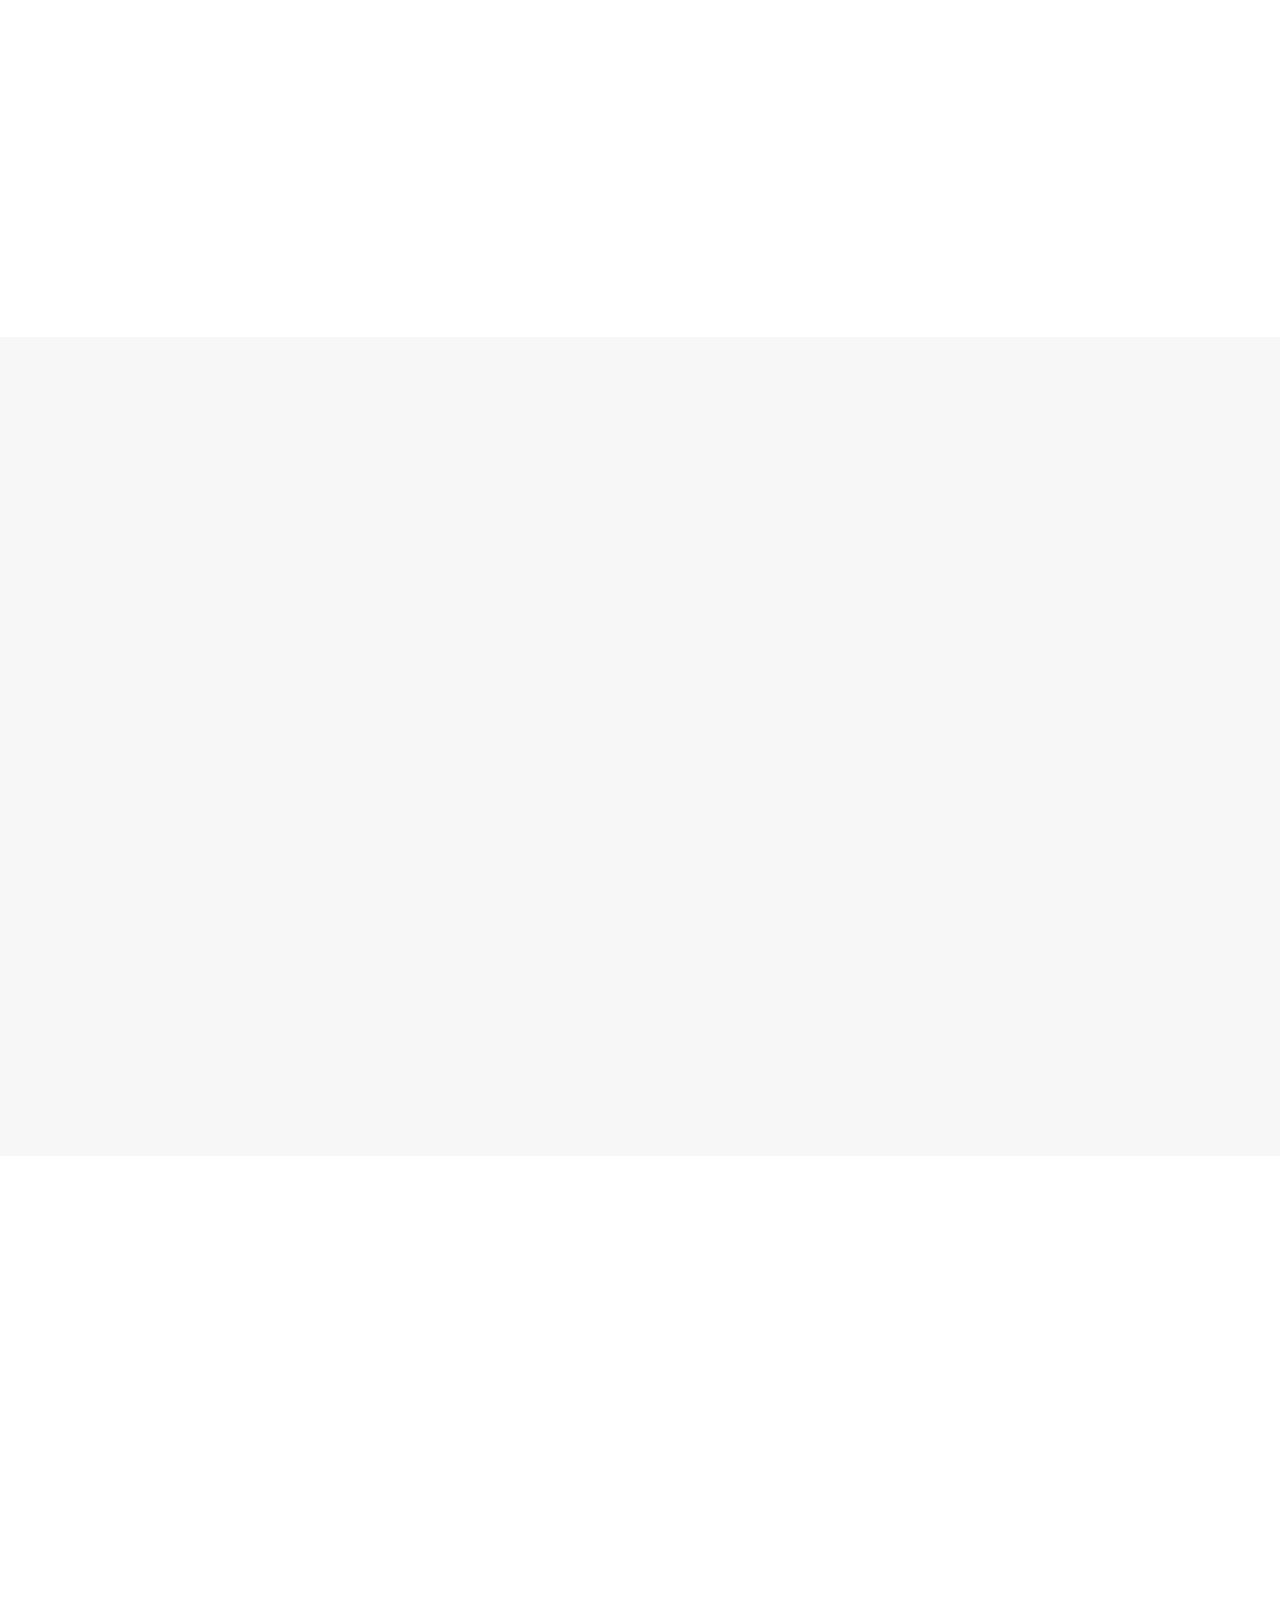
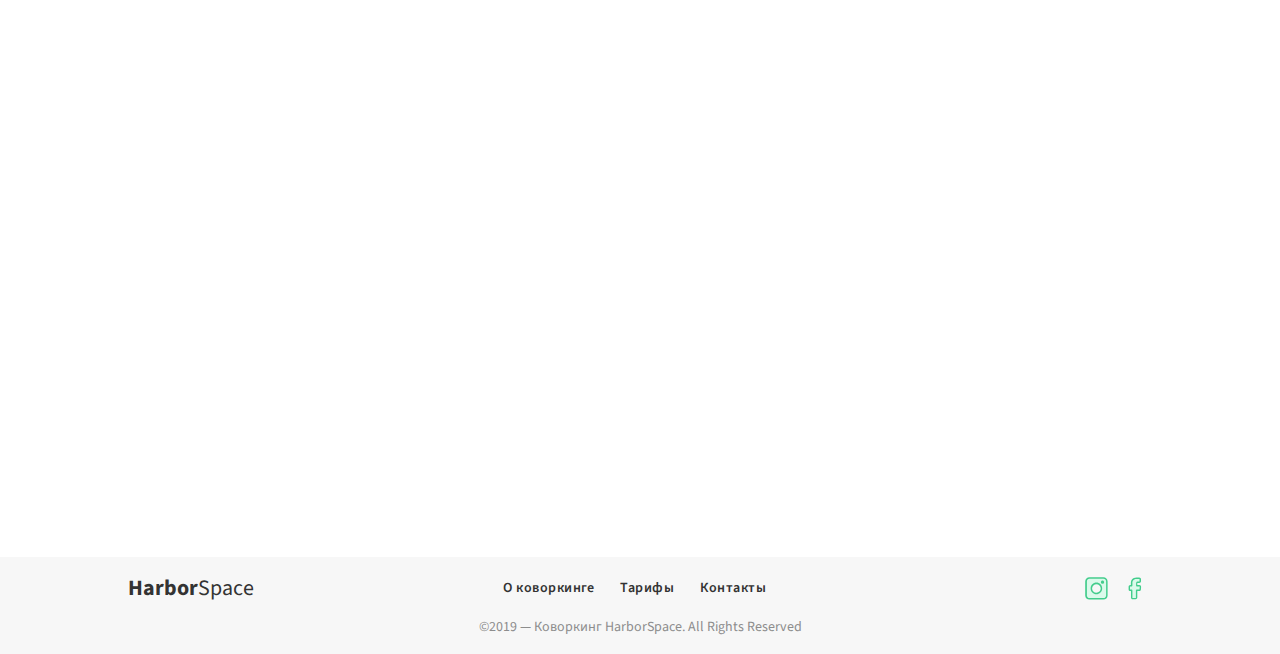
==== commit 53abfd7d: "Add files via upload" ====
--- a/index.html
+++ b/index.html
@@ -37,9 +37,10 @@
 						</nav>
 						<div class="contacts">
 							<ul class="social_list">
-								<li><a href="https://apps.apple.com/ru/app/viber-messenger/id382617920"><img src="images/viber.svg" alt="viber" style="transform: translateY(1px); width: 24px;"></a></li>
-								<li><a href="https://apps.apple.com/ru/app/whatsapp-messenger/id310633997"><img src="images/whatsapp.svg" alt="whatsapp"></a></li>
-								<li><a href="#https://apps.apple.com/ru/app/telegram-messenger/id686449807"><img src="images/telegram.svg" alt="telegram" style="width: 27px"></a></li>
+								<li class="viber-mob"><a href="viber://add?number=+380939000682"><img src="images/viber.svg" alt="viber" style="transform: translateY(1px); width: 24px;"></a></li>
+								<li class="viber-desktop"><a href="viber://add?number=+380939000682"><img src="images/viber.svg" alt="viber" style="transform: translateY(1px); width: 24px;"></a></li>
+								<li><a href="whatsapp://send?phone=+380939000682"><img src="images/whatsapp.svg" alt="whatsapp"></a></li>
+								<li><a href="tg://resolve?domain=your_login"><img src="images/telegram.svg" alt="telegram" style="width: 27px"></a></li>
 								<li class="mobile-style" ><a href="tel:+380505969569" class="header-phone"><img src="images/phone.svg" alt="phone">+38 (050) 59-69-569</a></li>
 							</ul>
 						</div>
@@ -192,9 +193,10 @@
 								<div class="col">
 									<ul class="social_list wow fadeInUp" data-wow-delay="0" data-wow-duration="1s">
 										<li class="phone"><a href="tel:+380505969569"><img src="images/phone.svg" alt="phone">+380 (050) 59-69-569</a></li>
-										<li><a href="https://apps.apple.com/ru/app/viber-messenger/id382617920"><img src="images/viber.svg" alt="viber"></a></li>
-										<li><a href="https://apps.apple.com/ru/app/telegram-messenger/id686449807"><img src="images/telegram.svg" alt="telegram" style="width: 28px"></a></li>
-                                        <li><a href="https://apps.apple.com/ru/app/whatsapp-messenger/id310633997"><img src="images/whatsapp.svg" alt="whatsapp"></a></li>
+										<li class="viber-desktop"><a href="viber://chat?number=+380939000682"><img src="images/viber.svg" alt="viber"></a></li>
+										<li class="viber-mob"><a href="viber://add?number=+380939000682"><img src="images/viber.svg" alt="viber"></a></li>
+										<li><a href="tg://resolve?domain=your_login"><img src="images/telegram.svg" alt="telegram" style="width: 28px"></a></li>
+                                        <li><a href="whatsapp://send?phone=+380939000682"><img src="images/whatsapp.svg" alt="whatsapp"></a></li>
 									</ul>
 									<div class="address-holder wow fadeInUp" data-wow-delay="0.2s" data-wow-duration="1s">
 										<img src="images/shape.svg" alt="img">
@@ -214,7 +216,7 @@
 								<div class="col wow fadeInUp" data-wow-delay="0.4s" data-wow-duration="1s">
 									<form action="send.php" class="contact-form" method="post" name="nameforms">
 										<label for="">
-											<input class="input-form" type="number" name="telephone">
+											<input class="input-form" type="tel" name="telephone">
 											<span class="fake-placeholder">Телефон</span>
 										</label>
 										<label for="">
